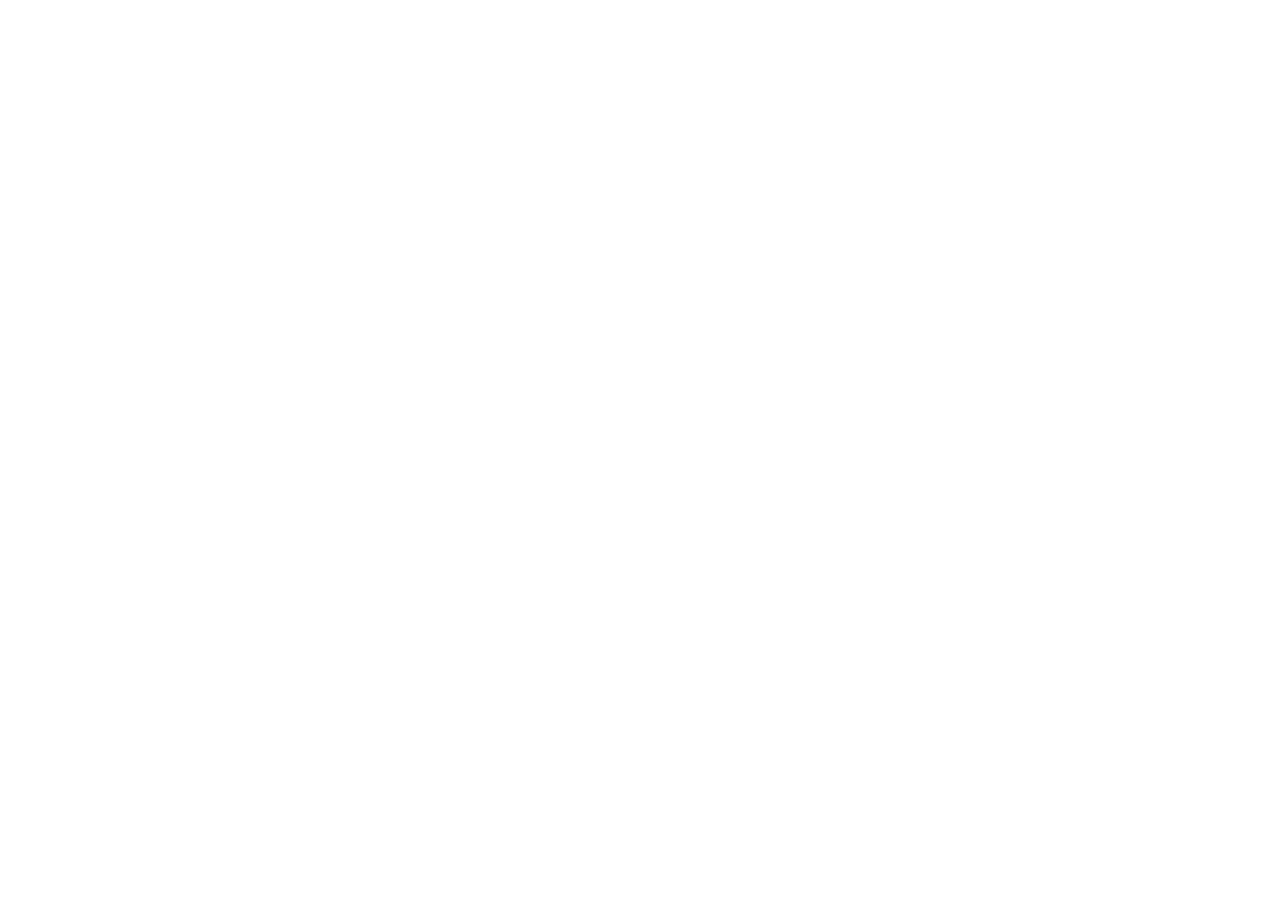
==== index.html @ a34baa8b "this is new project" ====
<!DOCTYPE html>
<html lang="en">
<head>
    <meta charset="UTF-8">
    <meta name="viewport" content="width=device-width, initial-scale=1.0">
    <title>Practice today</title>
    
    <link rel="stylesheet" href="https://cdnjs.cloudflare.com/ajax/libs/font-awesome/6.5.1/css/all.min.css" integrity="sha512-DTOQO9RWCH3ppGqcWaEA1BIZOC6xxalwEsw9c2QQeAIftl+Vegovlnee1c9QX4TctnWMn13TZye+giMm8e2LwA==" crossorigin="anonymous" referrerpolicy="no-referrer" />

    <link rel="stylesheet" href="style.css">

    
</head>
<body>
    
</body>
</html>
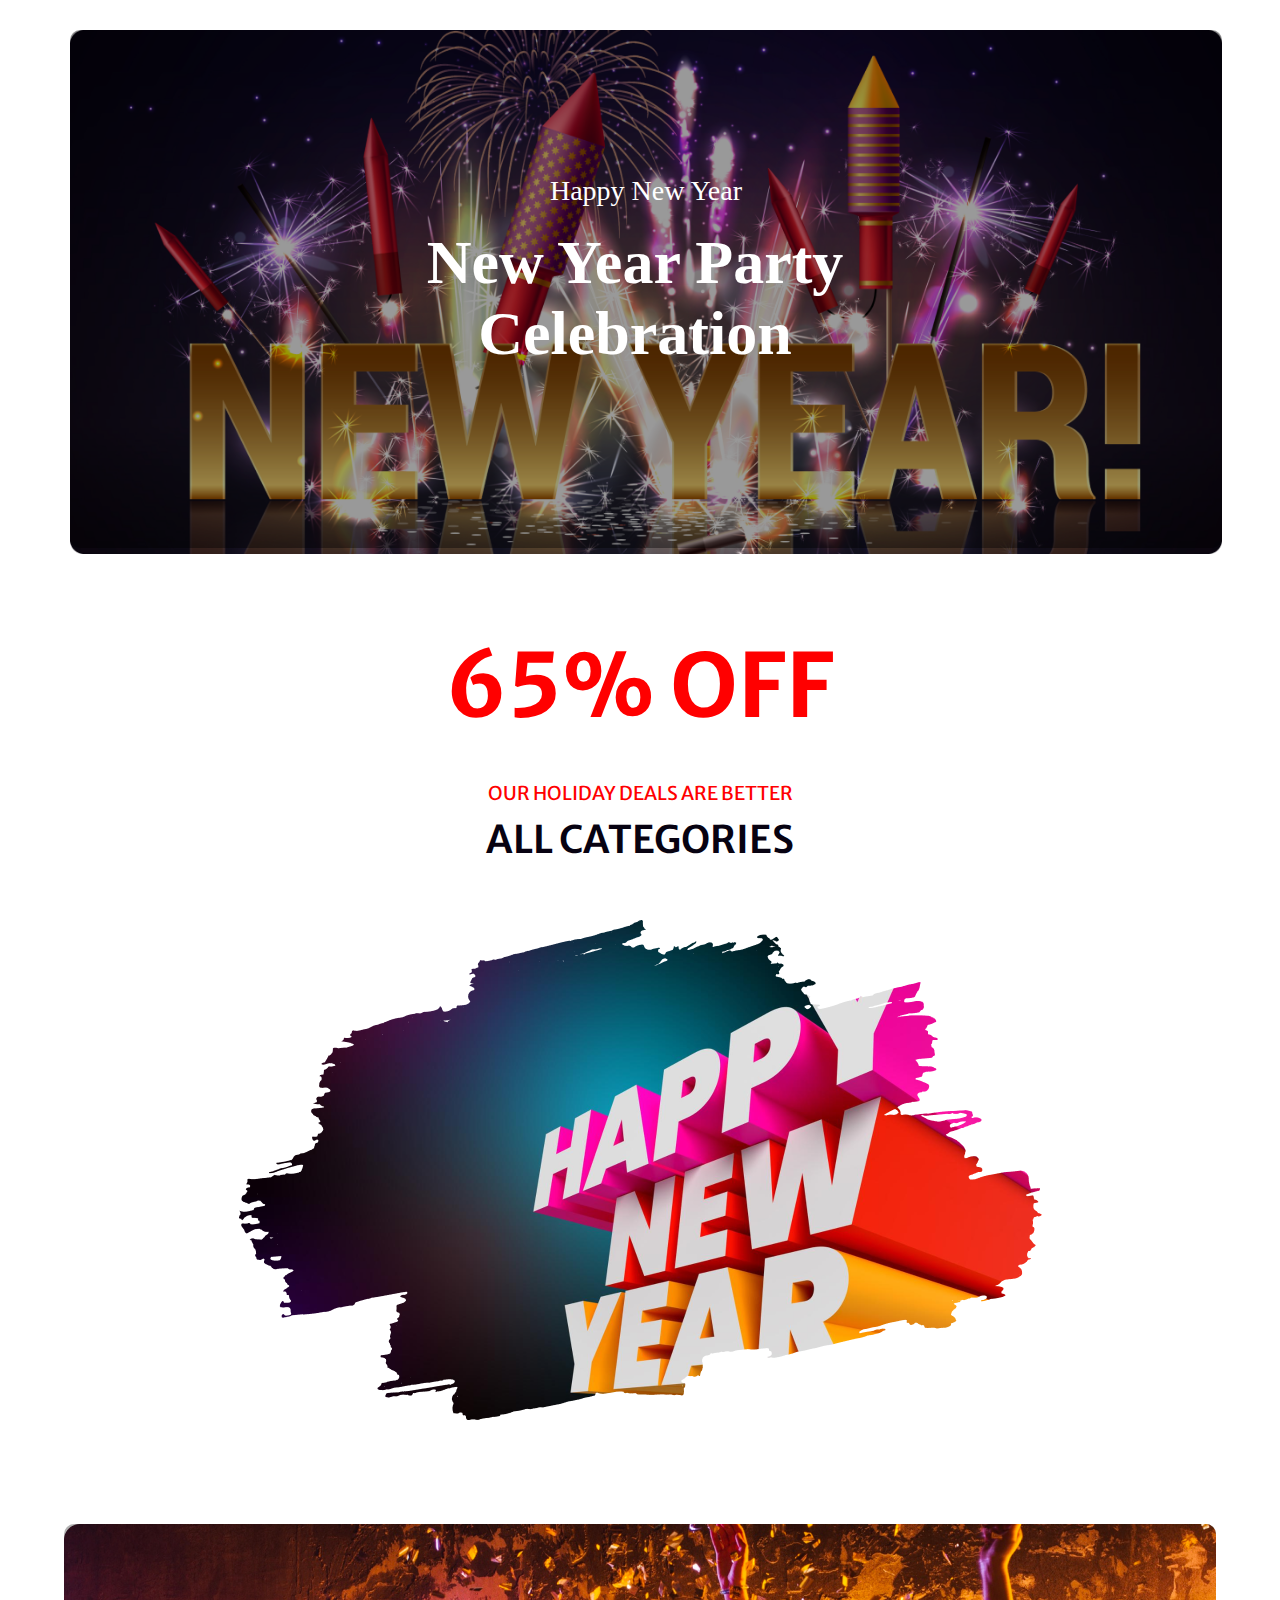
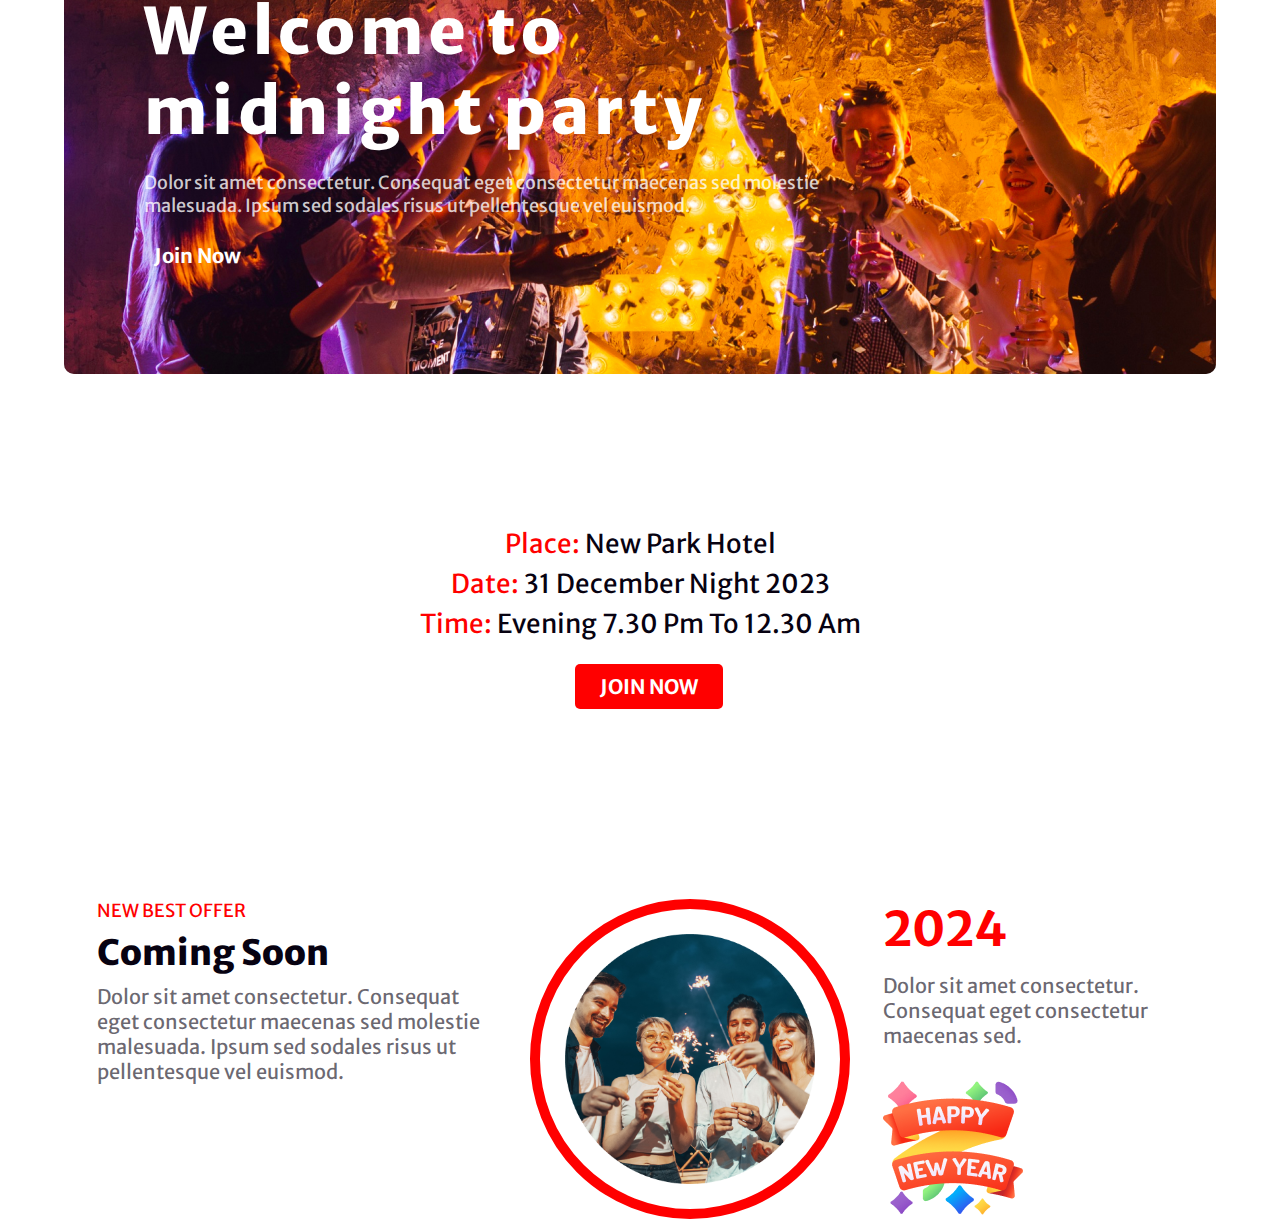
==== commit 129b848d: "long time use" ====
--- a/index.html
+++ b/index.html
@@ -4,14 +4,75 @@
     <meta charset="UTF-8">
     <meta name="viewport" content="width=device-width, initial-scale=1.0">
     <title>Practice today</title>
-    
+
     <link rel="stylesheet" href="https://cdnjs.cloudflare.com/ajax/libs/font-awesome/6.5.1/css/all.min.css" integrity="sha512-DTOQO9RWCH3ppGqcWaEA1BIZOC6xxalwEsw9c2QQeAIftl+Vegovlnee1c9QX4TctnWMn13TZye+giMm8e2LwA==" crossorigin="anonymous" referrerpolicy="no-referrer" />
+
+
+    <link rel="preconnect" href="https://fonts.googleapis.com">
+<link rel="preconnect" href="https://fonts.gstatic.com" crossorigin>
+<link href="https://fonts.googleapis.com/css2?family=Merriweather+Sans:wght@300;400;500;600;700;800&display=swap" rel="stylesheet">
 
     <link rel="stylesheet" href="style.css">
 
     
 </head>
 <body>
-    
+    <header>
+        <div class="hero-area">
+            <div class="bg"></div>
+            <h4 class="new-happy">Happy New Year</h4>
+            <h2 class="happy-birth">New Year Party Celebration</h2>
+        </div>
+    </header>
+
+    <main>
+        <section class="parcenteg-detals">
+            <h2 class="parcenteg">65% OFF</h2>
+            <p class="holi">OUR HOLIDAY DEALS ARE BETTER</p>
+            <h3 class="cata">ALL CATEGORIES</h3>
+            <img src="./resources/New Year Photo.png" alt="">
+        </section>
+        <section class="welcome-play">
+            <div class="bgs"></div>
+            <div class="all-play">
+                <h3 class="welcome-to">Welcome to midnight party</h3>
+            <p class="dolor-site">Dolor sit amet consectetur. Consequat eget consectetur maecenas sed molestie malesuada. Ipsum sed sodales risus ut pellentesque vel euismod. </p>
+            <button class="join-button">Join Now</button>
+            </div>
+            
+        </section>
+        <section class="designs-main">
+            <div class="my-detals"> 
+                <h3 class="details"><span>Place:</span> New Park Hotel <br>
+                <span>Date:</span> 31 December Night 2023 <br>
+                 <span>Time:</span> Evening 7.30 pm to 12.30 am</h3>
+                <button class="design-button">Join Now</button>
+                </div>
+        </section>
+        <section class="celebraty">
+            <div class="new-celebraty">
+                <h5 class="new-best">NEW BEST OFFER</h5>
+                <h3 class="coming">Coming Soon</h3>
+                <p class="sit">Dolor sit amet consectetur. Consequat eget consectetur maecenas sed molestie malesuada. Ipsum sed sodales risus ut pellentesque vel euismod. </p>
+            </div>
+            <div class="outline">
+                <img class="Ellipse" src="./resources/Ellipse 1.png">
+            </div>
+            <div >
+                <h3 class="twenty">2024</h3>
+                <p class="amet">Dolor sit amet consectetur. Consequat eget consectetur maecenas sed.</p>
+                <img class="group96" src="./resources/Group 96.png" >
+            </div>
+        </section>
+
+    </main>
+
+
+    <footer>
+
+
+
+
+    </footer>
 </body>
 </html>--- a/style.css
+++ b/style.css
@@ -0,0 +1,224 @@
+*{
+    margin: 0;
+    padding: 0;
+    box-sizing: border-box;
+    font-family: 'Merriweather Sans', sans-serif;
+}
+header{
+    /* width: 90%; */
+}
+
+.hero-area{
+    background-image: url('./resources/Banner\ Image.png');
+    background-size: contain;
+    background-repeat: no-repeat;
+    padding: 200px 30px;
+    margin: 30px 70px 40px 70px;
+    width: 90%;
+    height: 700px;
+    z-index: 9;
+    position: relative;
+}
+.new-happy{
+    /* text-align: center;
+    color: #fff; */
+color: #FFF;
+text-align: center;
+font-size: 28px;
+font-family: Merriweather;
+font-weight: 400;
+margin-top: -55px;
+}
+.happy-birth{
+color: #FFF;
+text-align: center;
+font-size: 62px;
+font-weight: 900;
+font-family: Merriweather;
+width: 450px;
+margin: 20px 310px 150px 310px;
+
+}
+.bg{
+    position: absolute;
+    background-color: #000;
+    width: 100%;
+    height: 518px;
+    /* padding: 200px 30px;
+    margin: 30px 70px 100px 70px; */
+    border-radius: 10px;
+    top: 0;
+    left: 0;
+    z-index:-1 ;
+    opacity: 0.4;
+}
+.parcenteg-detals{
+    text-align: center;
+    margin-top: -140px;
+}
+.parcenteg{
+color: #F00;
+text-align: center;
+font-size: 88px;
+font-weight: 700;
+}
+.holi{
+color: #F00;
+text-align: center;
+font-size: 19px;
+font-weight: 400;
+padding-top: 40px;
+line-height: normal;
+}
+.cata{
+color: #070211;
+text-align: center;
+font-size: 38px;
+font-weight: 600;
+line-height: 70px;
+margin-bottom: 45px;
+}
+main{
+    width: 90%;
+    margin: 0 auto;
+}
+.welcome-play{
+    background-image: url('./resources/Vectorrr.png');
+    height: 450px;
+    margin-top: 100px;
+    border: none;
+    outline: none;
+    display: flex;
+    align-items: center;
+    position: relative;
+    margin-bottom: 150px;
+    border-radius: 10px;
+
+}
+.dolor-site{
+color: rgba(255, 255, 255, 0.80);
+font-size: 18px;
+font-weight: 400;
+padding: 10px 80px 30px 80px;
+width: 900px;
+} 
+.welcome-to{
+    color: #FFF;
+    font-size: 64px;
+    font-weight: 800;
+    letter-spacing: 5.04px;
+    width: 750px;
+    padding: 10px 80px;
+    margin-top: -50px;
+}
+.bgs{
+    position: absolute;
+    background-color: #000;
+    width: 100%;
+    height: 450px;
+    border-radius: 10px;
+    top: 0;
+    left: 0;
+    z-index:-1 ;
+    opacity: 0.3;
+}
+.join-button{
+    margin: -10px 90px;
+    background: transparent;
+    color: #FFF;
+    text-align: center;
+    font-size: 20px;
+    font-weight: 700;
+    border: none;
+    outline: none;
+    cursor: pointer;
+}
+.designs-main{
+ display: flex;
+ justify-content: center;
+
+}
+span{
+color: #F00;
+text-align: center;
+font-size: 26px;
+font-weight: 400;
+text-transform: capitalize;
+}
+.details{
+color: #070211;
+font-size: 26px;
+font-weight: 400;
+line-height: 40px;
+text-transform: capitalize;
+}
+.my-detals{
+    width: 450px;
+    /* height: 200px; */
+    text-align: center;
+}
+.design-button{
+margin-top: 20px;
+margin-bottom: 190px;
+color: #FFF;
+text-align: center;
+font-size: 20px;
+font-weight: 700;
+text-transform: uppercase;
+background-color: #F00;
+padding: 10px 25px;
+border: none;
+outline: none;
+border-radius: 5px;
+cursor: pointer;
+margin-left: 18px;
+}
+.celebraty{
+    display: flex;
+    justify-content: space-evenly;
+}
+.new-best{
+color: #F00;
+font-size: 18px;
+font-weight: 400;
+margin-bottom: 9px;
+}
+.coming{
+color: #070211;
+font-size: 35px;
+font-weight: 800;
+text-transform: capitalize;
+margin-bottom: 9px;
+}
+.sit{
+color: rgba(7, 2, 17, 0.60);
+font-size: 20px;
+font-weight: 400;
+width: 400px;
+}
+.outline{
+    width: 320px;
+    height: 320px;
+    border: 10px solid #F00;
+    padding: 25px;
+    border-radius: 100%;
+    
+}
+.Ellipse{
+    width: 250px;
+    text-align: center;
+    
+}
+.twenty{
+color: #F00;
+font-size: 48px;
+font-weight: 700;
+margin-bottom: 14px;
+}
+.amet{
+color: rgba(7, 2, 17, 0.60);
+font-size: 20px;
+font-weight: 400;
+width: 300px;
+margin-bottom: 30px;
+}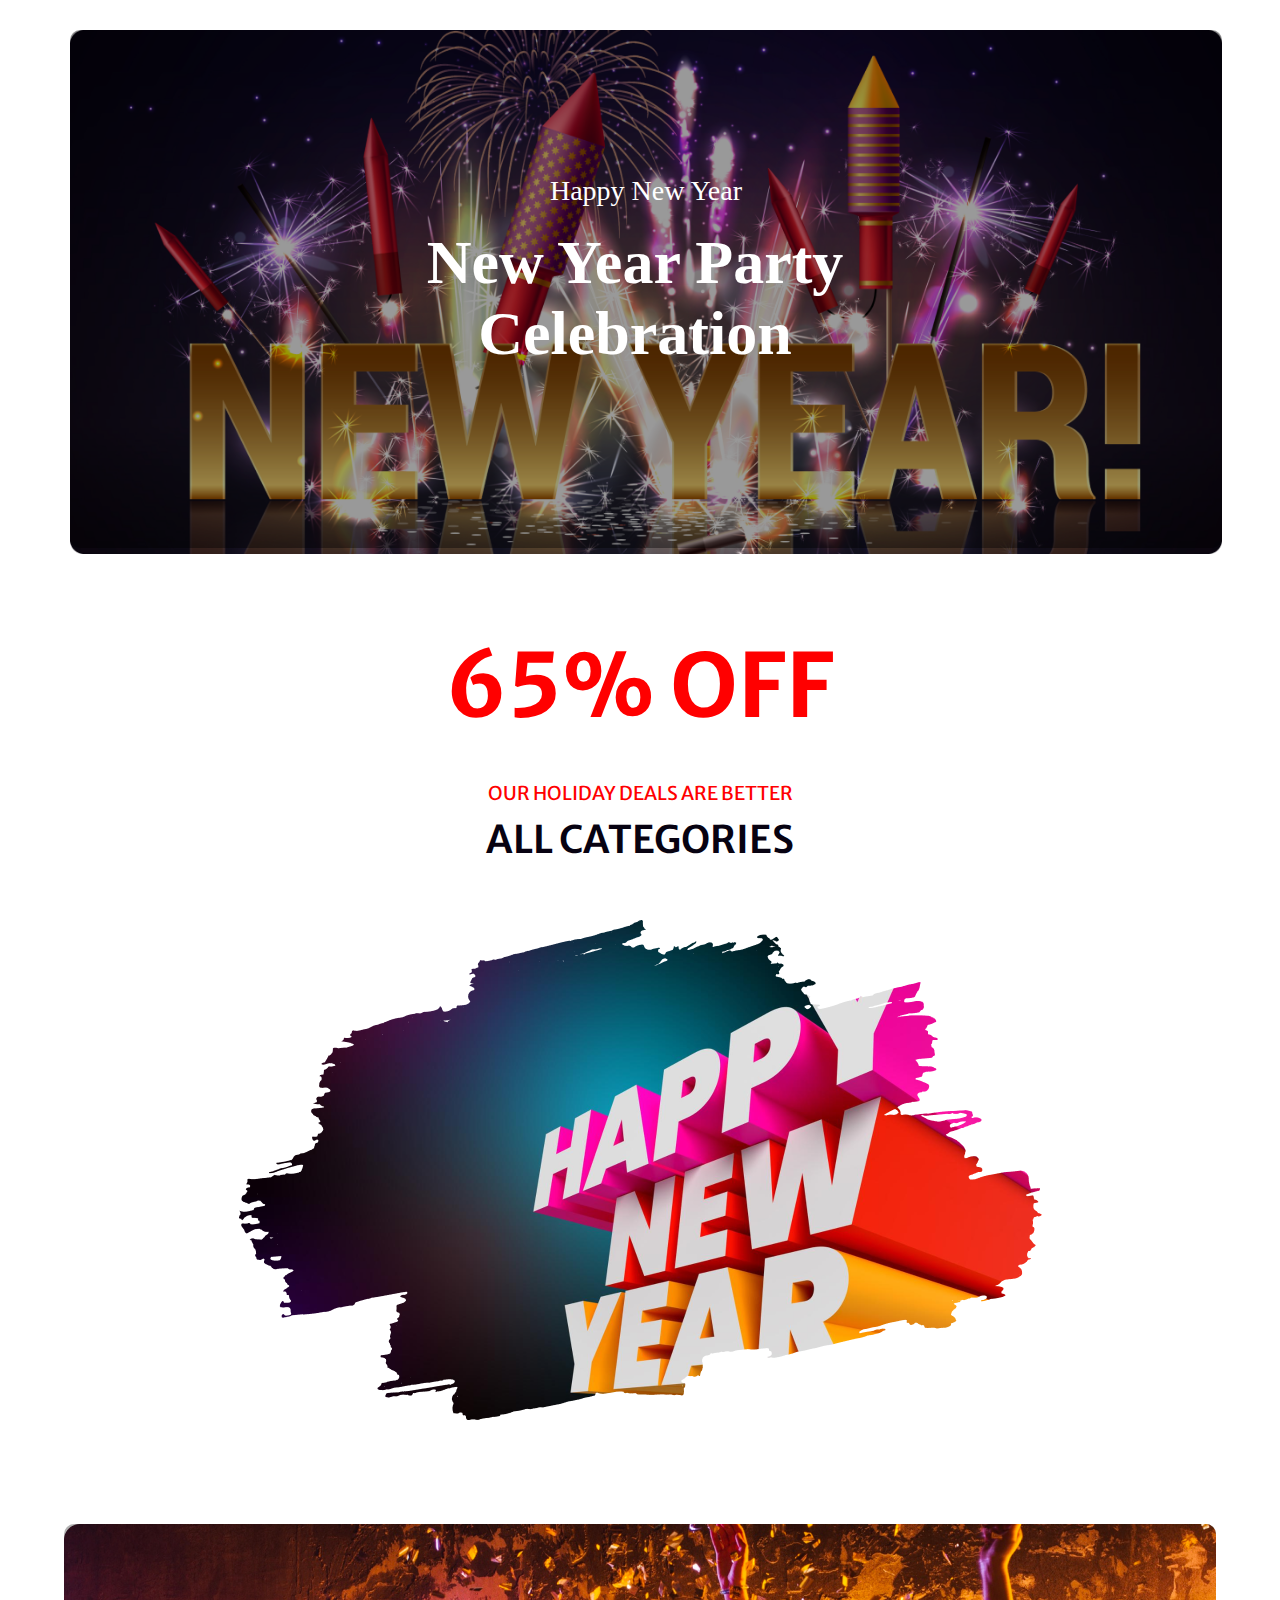
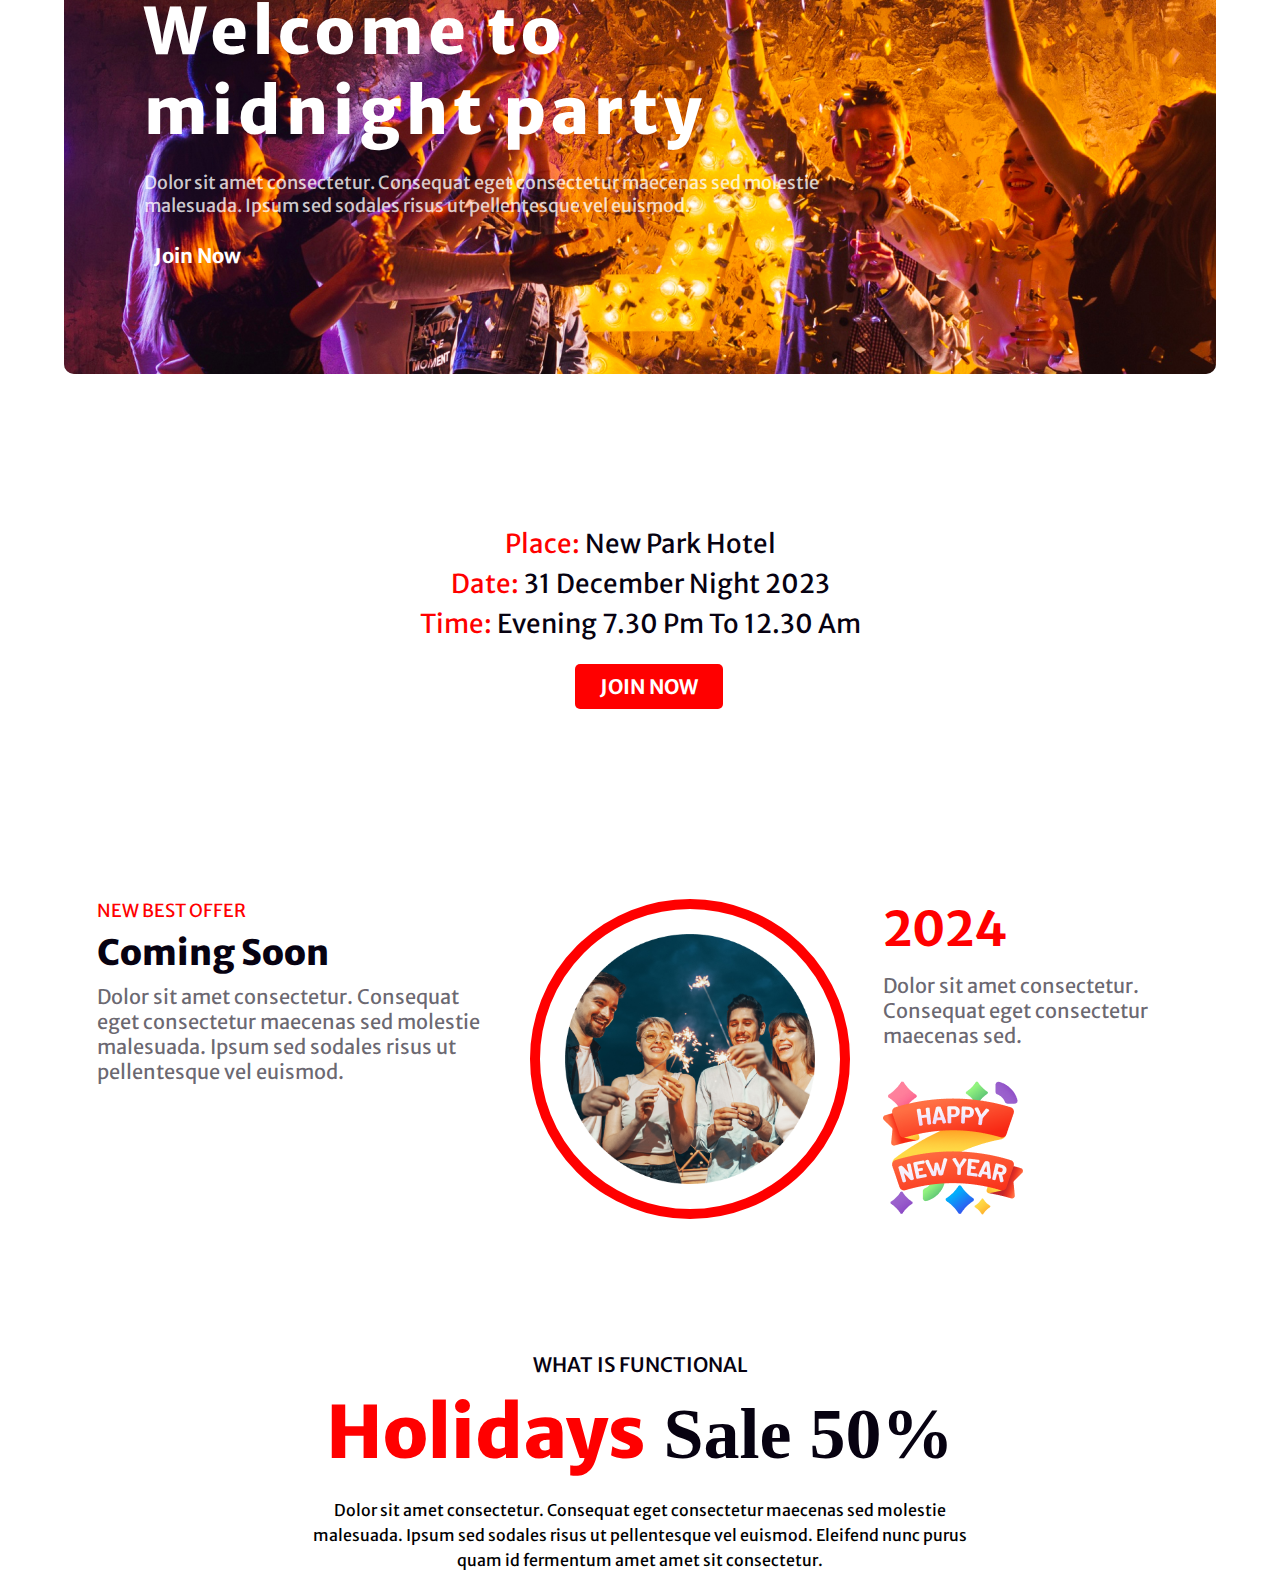
==== commit 46de5f06: "new file create" ====
--- a/index.html
+++ b/index.html
@@ -64,6 +64,14 @@
                 <img class="group96" src="./resources/Group 96.png" >
             </div>
         </section>
+        <section>
+            <div class="holidays-sale">
+                <h4 class="whts-functional">WHAT IS FUNCTIONAL</h4>
+                <h2 class="holiday"> <span class="spans">Holidays</span>  Sale 50%</h2>
+                <p class="detail">Dolor sit amet consectetur. Consequat eget consectetur maecenas sed 
+                    molestie malesuada. Ipsum sed sodales risus ut pellentesque vel euismod. Eleifend nunc purus quam id fermentum amet amet sit consectetur.</p>
+            </div>
+        </section>
 
     </main>
 
--- a/style.css
+++ b/style.css
@@ -176,6 +176,7 @@
 .celebraty{
     display: flex;
     justify-content: space-evenly;
+    margin-bottom: 130px;
 }
 .new-best{
 color: #F00;
@@ -221,4 +222,35 @@
 font-weight: 400;
 width: 300px;
 margin-bottom: 30px;
+}
+.holidays-sale{
+    text-align: center;
+}
+.whts-functional{
+color: #070211;
+font-size: 20px;
+font-weight: 500;
+margin-bottom: 10px;
+}
+.holiday{
+color: #070211;
+font-family: Merriweather;
+font-size: 72px;
+font-style: normal;
+font-weight: 900;
+line-height: normal;
+}
+.spans{
+ color: #F00;
+text-align: center;
+font-size: 72px;
+font-weight: 900;
+}
+.detail{
+    width: 700px;
+    text-align:center;
+    margin: 0 auto;
+    line-height: 25px;
+    margin-top: 20px;
+    /* padding-left: 200px; */
 }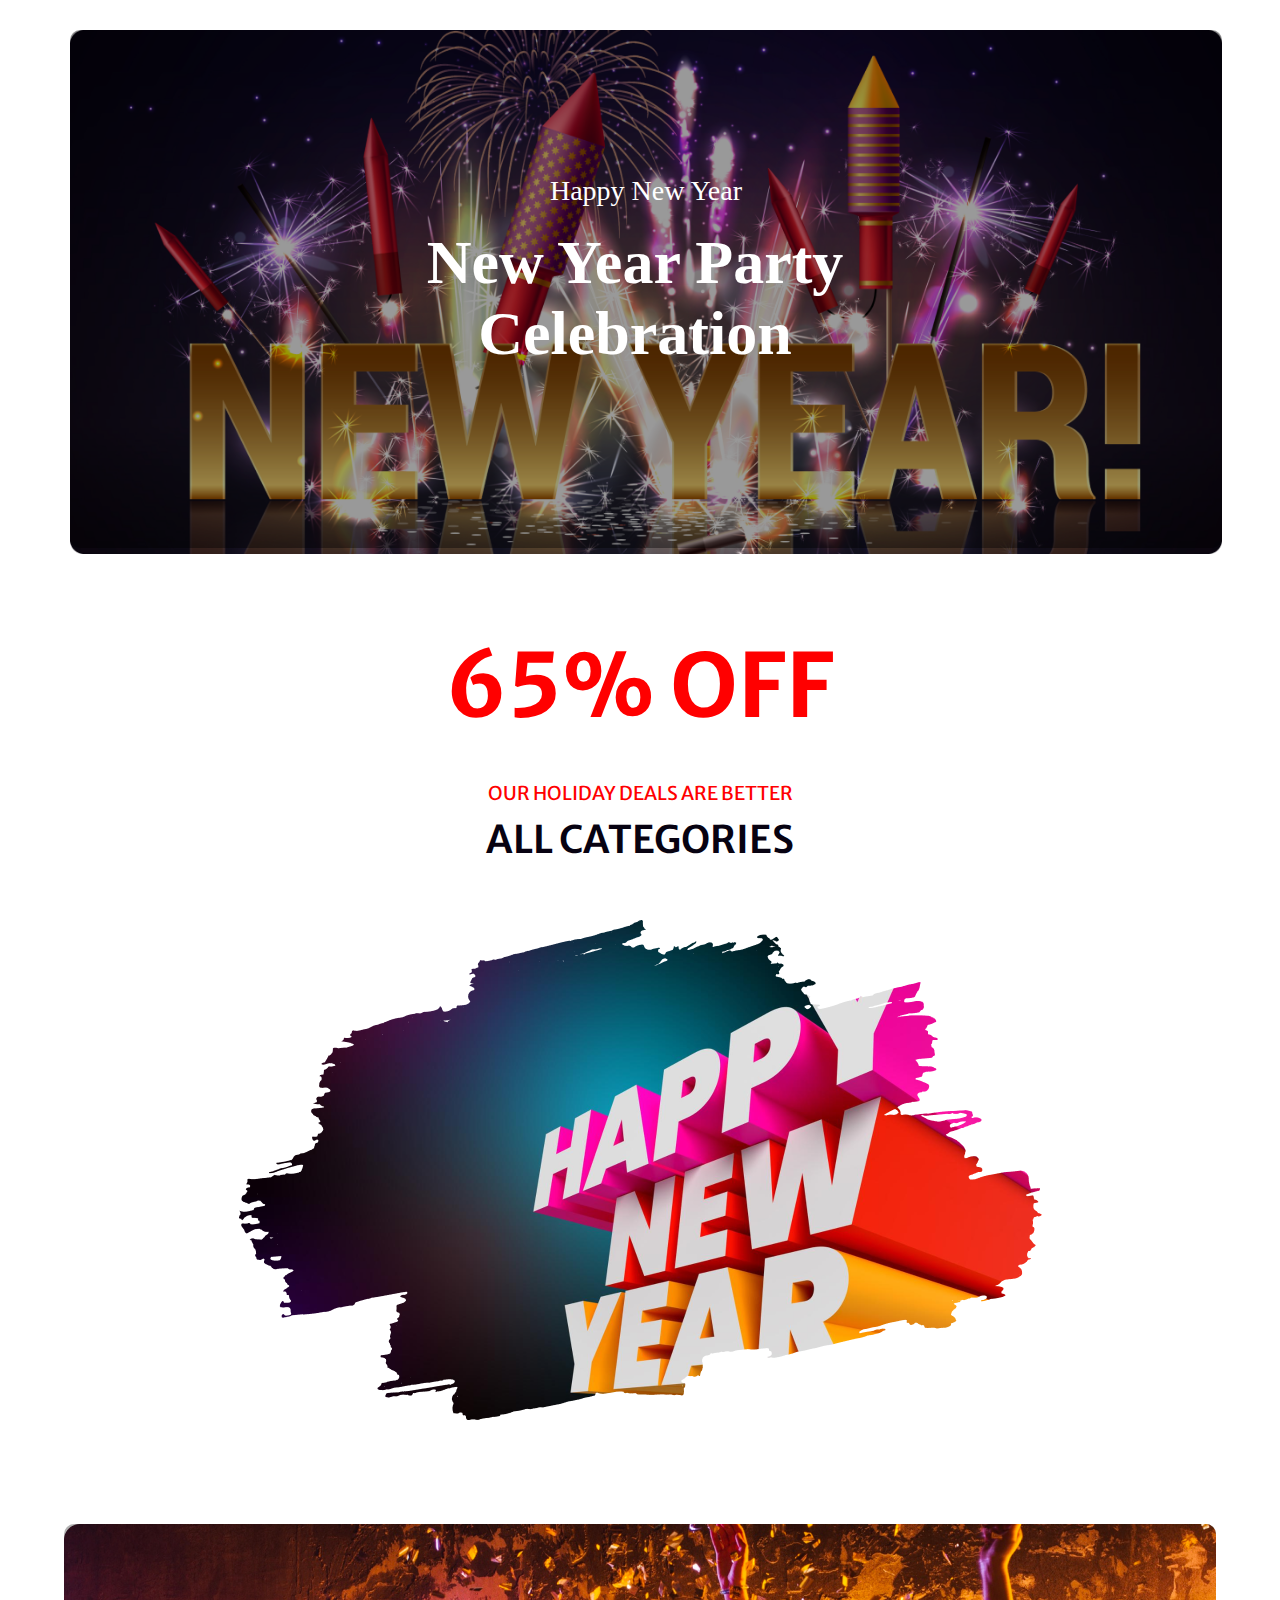
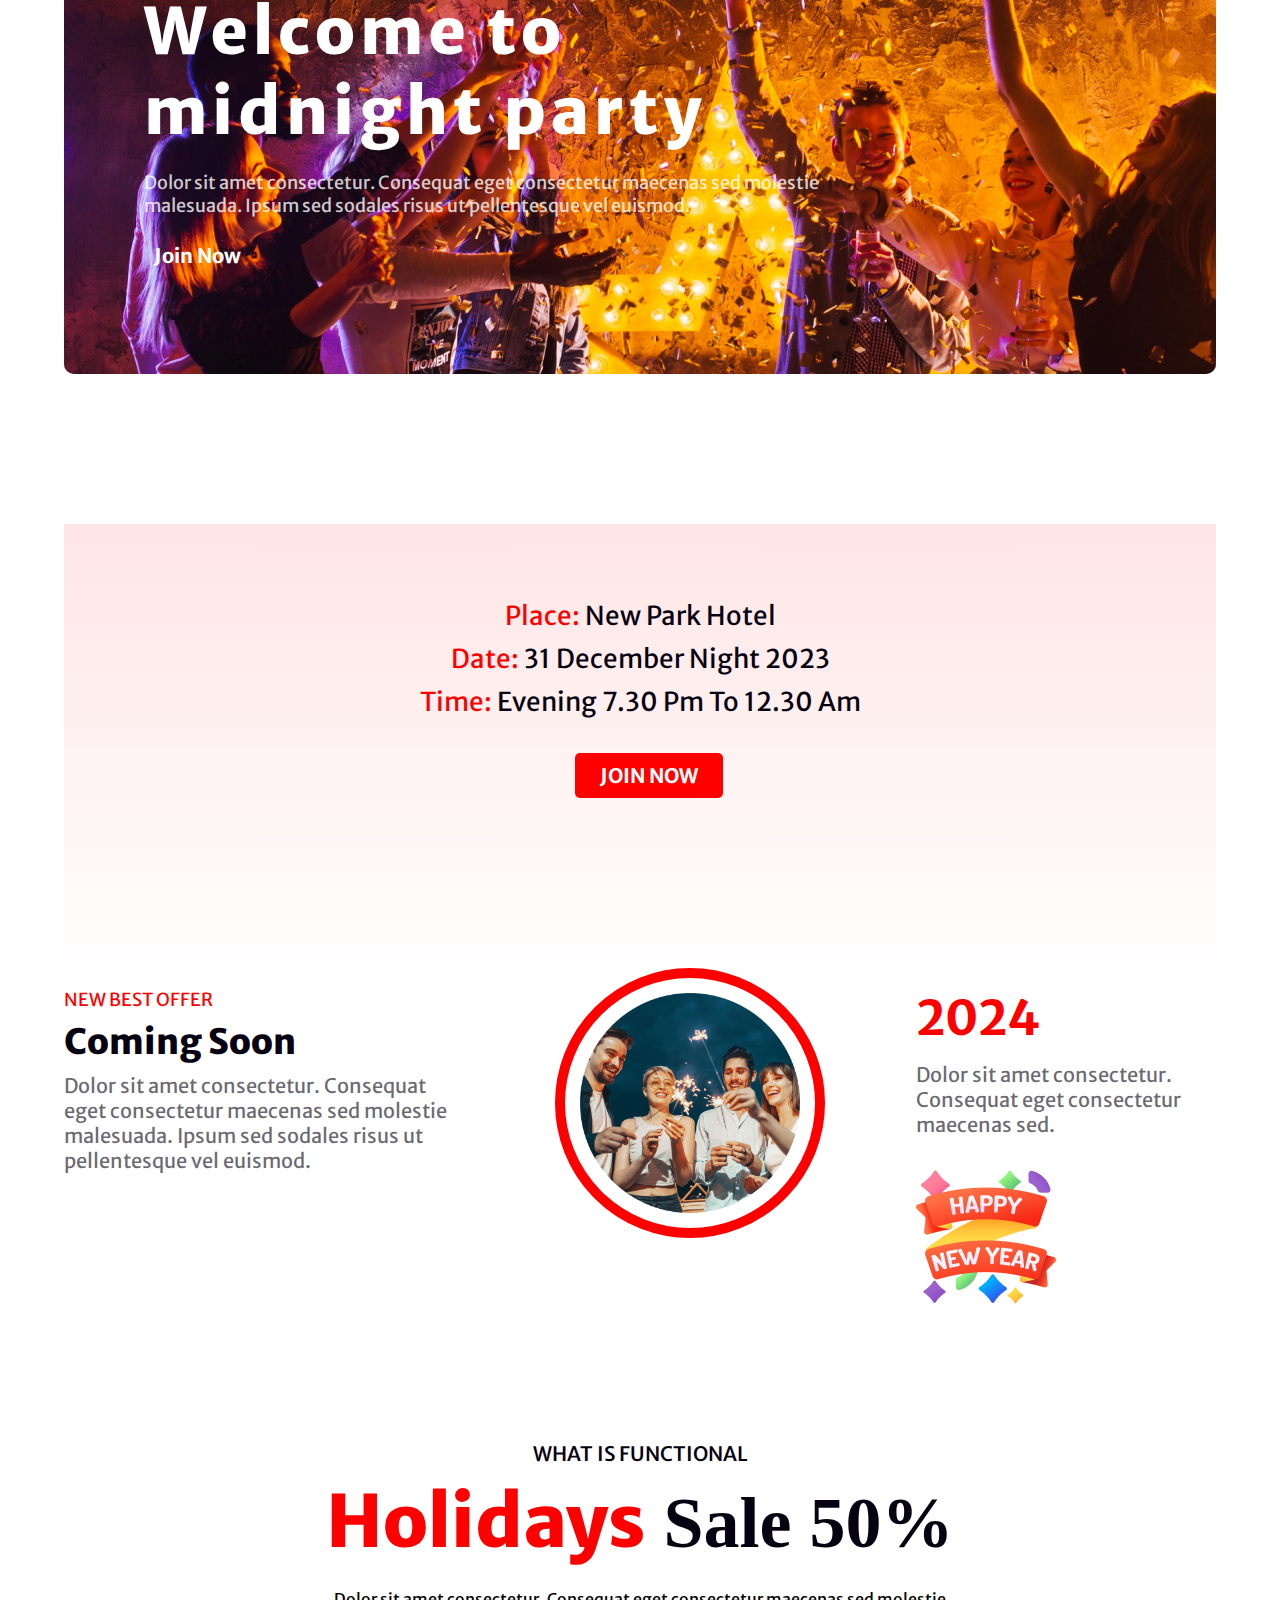
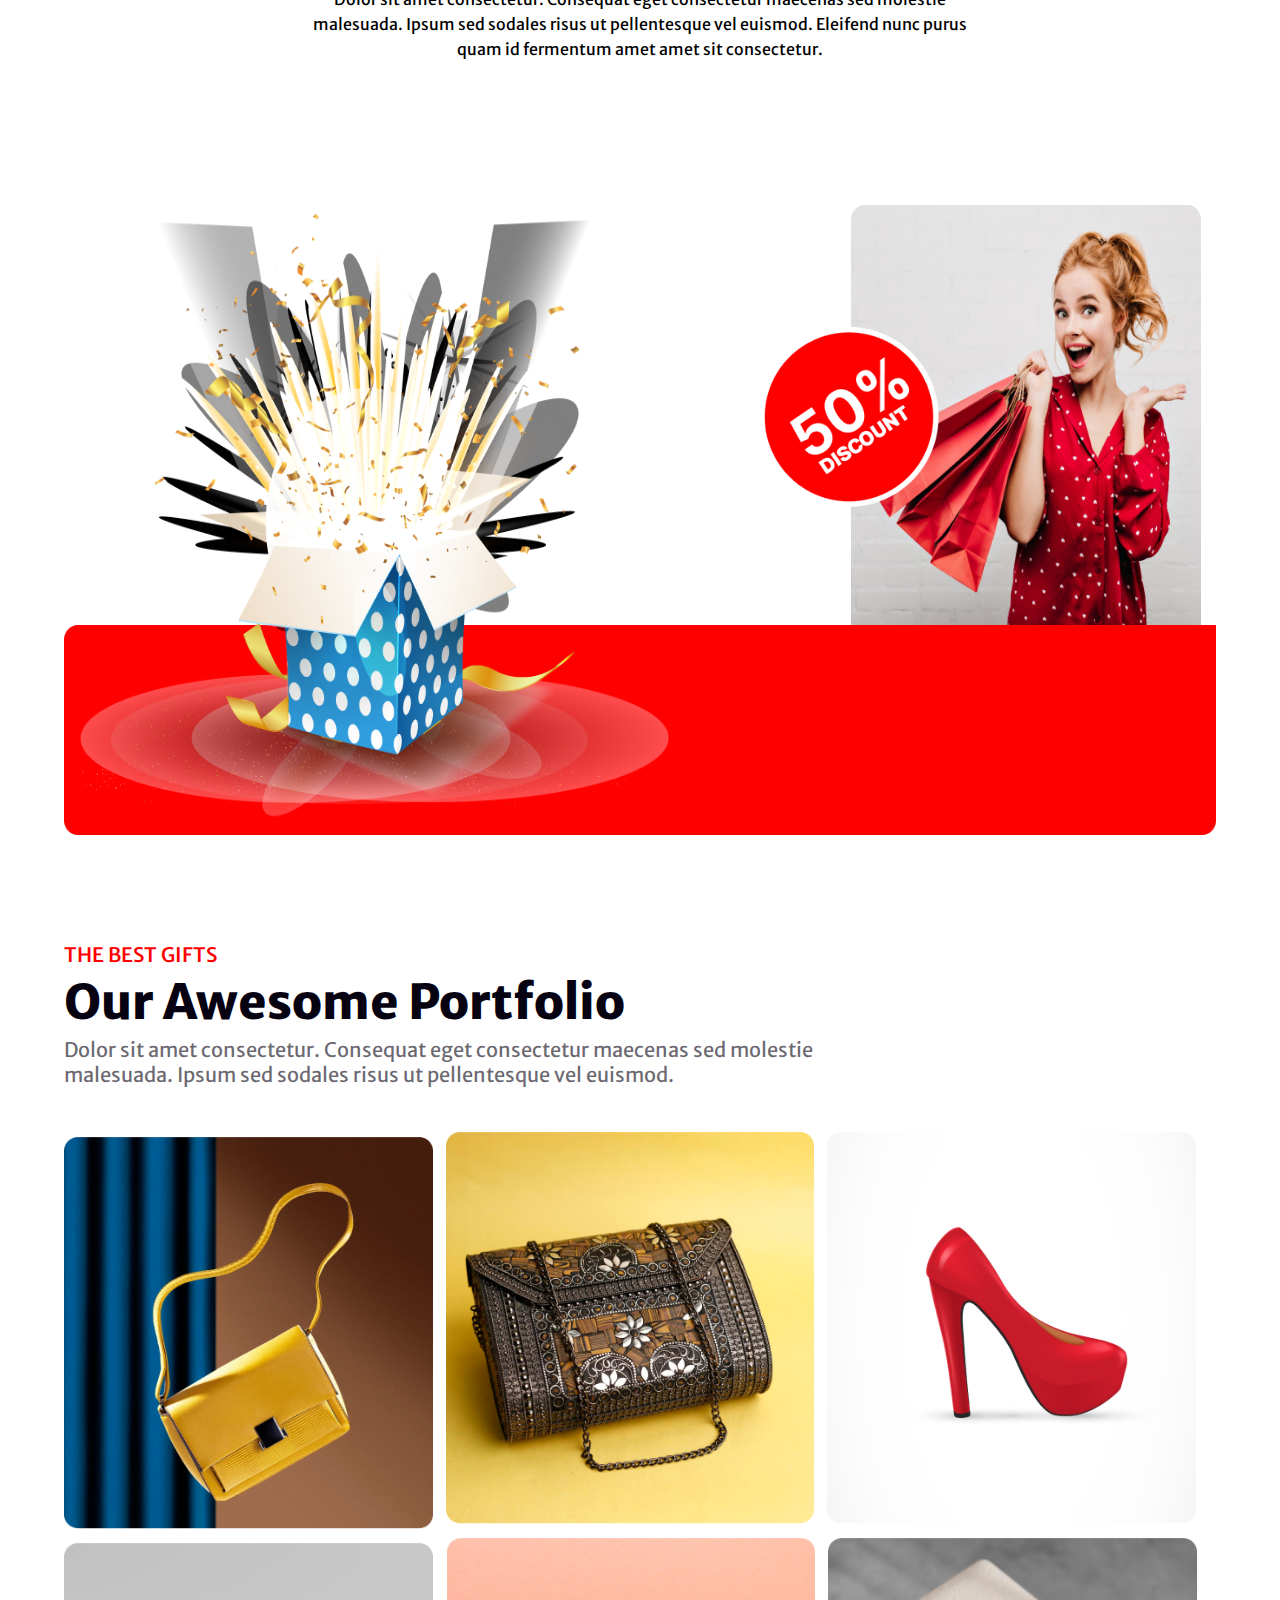
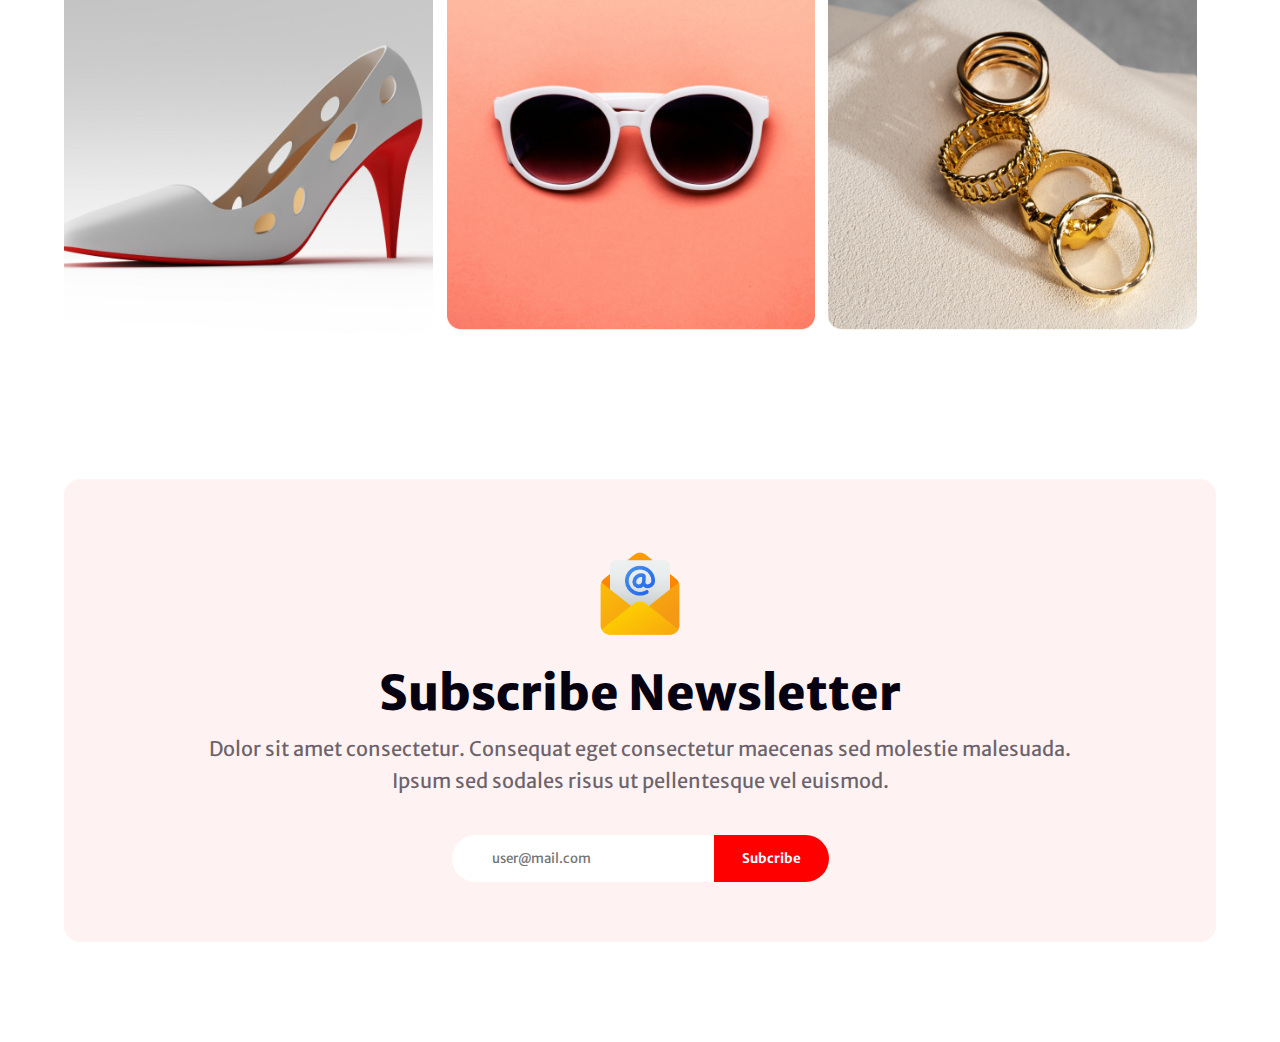
==== commit 28335ade: "complete main section" ====
--- a/index.html
+++ b/index.html
@@ -72,7 +72,42 @@
                     molestie malesuada. Ipsum sed sodales risus ut pellentesque vel euismod. Eleifend nunc purus quam id fermentum amet amet sit consectetur.</p>
             </div>
         </section>
-
+        <section class="parcentag">
+            <div class="discounts">
+                <img class="group7" src="./resources/Group 75.png" alt="">
+                <img class="red-line" src="./resources/Rectangle 2.png" alt="">
+            </div>
+            <div class="discount">
+                <img class="rectangle1" src="./resources/Rectangle 1.png" alt="">
+                <div><img class="group44" src="./resources/Group 44.png" alt=""></div>
+            </div>
+        </section>
+         <section>
+            <div class="main-shop">
+                <h6 class="the-best">THE BEST GIFTS</h6>
+                <h4 class="our-awesome">Our Awesome Portfolio</h4>
+                <p class="sits" >Dolor sit amet consectetur. Consequat eget consectetur maecenas sed molestie malesuada. Ipsum sed sodales risus ut pellentesque vel euismod. </p>
+            </div>
+            <div class="shop-image">
+                <img style="width:32%; height: 380;margin-right: 5px;" src="./resources/Rectangle 3.png" alt="">
+                <img style="width: 32%; height: 380;margin: 5px;" src="./resources/Rectangle 4.png" alt="">
+                <img style="width: 32%; height: 380;margin: 5px;" src="./resources/Rectangle 5.png" alt="">
+            </div>
+            <div class="shop-images">
+                <img style="width:32%; height: 380; margin-right: 6px;" src="./resources/Rectangle 6.png" alt="">
+                <img style="width: 32%; height: 380;margin: 5px;" src="./resources/Rectangle 7.png" alt="">
+                <img style="width: 32%; height: 380;margin: 5px;" src="./resources/Rectangle 8.png" alt="">
+            </div>
+        </section>
+        <section class="gmail-detals">
+            <img class="gmail" src="./resources/Group 61.png">
+            <h3 class="subcribe">Subscribe Newsletter</h3>
+            <p class="not-lorem">Dolor sit amet consectetur. Consequat eget consectetur maecenas sed molestie malesuada. Ipsum sed sodales risus ut pellentesque vel euismod. </p>
+            <div class="input-detals">
+            <input type="email" placeholder="user@mail.com" ><button class="sub-button" >Subcribe</button>
+            
+            </div>
+        </section>
     </main>
 
 
--- a/style.css
+++ b/style.css
@@ -20,8 +20,6 @@
     position: relative;
 }
 .new-happy{
-    /* text-align: center;
-    color: #fff; */
 color: #FFF;
 text-align: center;
 font-size: 28px;
@@ -37,7 +35,6 @@
 font-family: Merriweather;
 width: 450px;
 margin: 20px 310px 150px 310px;
-
 }
 .bg{
     position: absolute;
@@ -136,6 +133,8 @@
 .designs-main{
  display: flex;
  justify-content: center;
+ background: linear-gradient(180deg, rgba(255, 0, 0, 0.10) 0%, rgba(255, 0, 0, 0.00) 100%);
+ 
 
 }
 span{
@@ -149,8 +148,9 @@
 color: #070211;
 font-size: 26px;
 font-weight: 400;
-line-height: 40px;
+line-height: 43px;
 text-transform: capitalize;
+padding-top: 70px;
 }
 .my-detals{
     width: 450px;
@@ -158,7 +158,7 @@
     text-align: center;
 }
 .design-button{
-margin-top: 20px;
+margin-top: 30px;
 margin-bottom: 190px;
 color: #FFF;
 text-align: center;
@@ -175,7 +175,7 @@
 }
 .celebraty{
     display: flex;
-    justify-content: space-evenly;
+    justify-content: space-between;
     margin-bottom: 130px;
 }
 .new-best{
@@ -198,17 +198,19 @@
 width: 400px;
 }
 .outline{
-    width: 320px;
-    height: 320px;
+    width: 270px;
+    height: 270px;
     border: 10px solid #F00;
-    padding: 25px;
+    /* padding: 20px; */
     border-radius: 100%;
-    
+    margin-top: -20px;
+    text-align: center;
+    text-align: center;
 }
 .Ellipse{
-    width: 250px;
-    text-align: center;
-    
+    width: 220px;
+    margin-top: -20px;
+    margin-top: 15px;
 }
 .twenty{
 color: #F00;
@@ -252,5 +254,134 @@
     margin: 0 auto;
     line-height: 25px;
     margin-top: 20px;
+    margin-bottom: 220px;
     /* padding-left: 200px; */
+}
+.discounts{
+    height: 500px;
+    position: relative;
+}
+.group7{
+    z-index: 1;
+    position: absolute;
+    width: 590px ;
+    height: 620px;
+    margin-top: -68px;
+    margin-left: 15px;
+    background: transparent;
+}
+.red-line{
+    width: 100%;
+    height: 210px;
+    z-index: -1;
+    position: relative;
+    margin-left: 0;
+    margin-top: 343px;
+    margin-bottom: 0;
+    margin-bottom: 60px;
+}
+.parcentag{
+    height: 600px;
+}
+.group44{
+     width: 250px;
+    height: 250px;
+    margin-top: -490px;
+    /* margin-left: 79px; */
+    position: absolute;
+    /* position: relative; */
+    /* margin-top: -947px; */
+    margin-left: 660px;
+}
+.rectangle1{
+     width: 350px;
+    height: 420px;
+    /* padding-right: 200px; */
+    position: absolute;
+    margin: -577px;
+    margin-left: 787px;
+    
+}
+.discount{
+    position: absolute;
+    padding-top: -500px;
+    margin-bottom: 200px;
+}
+.the-best{
+color: #F00;
+font-size: 20px;
+font-weight: 500;
+margin-top: 60px;
+}
+.our-awesome{
+    color: #070211;
+    font-size: 48px;
+    font-weight: 900;
+    line-height: 70px;
+}
+.sits{
+color: rgba(7, 2, 17, 0.60);
+font-size: 20px;
+font-weight: 400;
+width: 800px;
+margin-bottom: 40px;
+}
+.shop-images{
+   margin-bottom: 140px;
+   
+}
+.gmail-detals{
+    width: 100%;
+    /* height: 400px; */
+    border-radius: 16px;
+    background: rgba(255, 0, 0, 0.05);
+    text-align: center;
+    padding-top: 70px;
+    padding-bottom: 20px;
+    margin-bottom: 100px;
+}
+.gmail{
+    text-align: center;
+    width: 90px;
+    height: 90px;
+    /* padding-top: -20px; */
+    /* position: absolute; */
+    /* padding-left: 100px; */
+}
+.subcribe{
+color: #070211;
+/* text-align: center; */
+font-size: 48px;
+font-weight: 900;
+margin-top: 20px;
+}
+.not-lorem{
+    color: rgba(7, 2, 17, 0.60);
+    /* text-align: center; */
+    font-size: 20px;
+    font-weight: 400;
+    line-height: 32px;
+    padding: 0 128px;
+    margin-top: 10px;
+    margin-bottom: 28px;
+}
+input{
+    padding: 15px 40px;
+    border: none;
+    outline: none;
+    border-radius: 25px 0 0 25px;
+    
+}
+.sub-button{
+    padding: 15px 28px;
+    border: none;
+    outline: none;
+    border-radius: 0px 25px 25px 0px;
+    background-color: #FF0000;
+    color: #FFF;
+    font-weight: 700;
+    margin-bottom: 40px;
+}
+.input-detals{
+    padding-top: 10px;
 }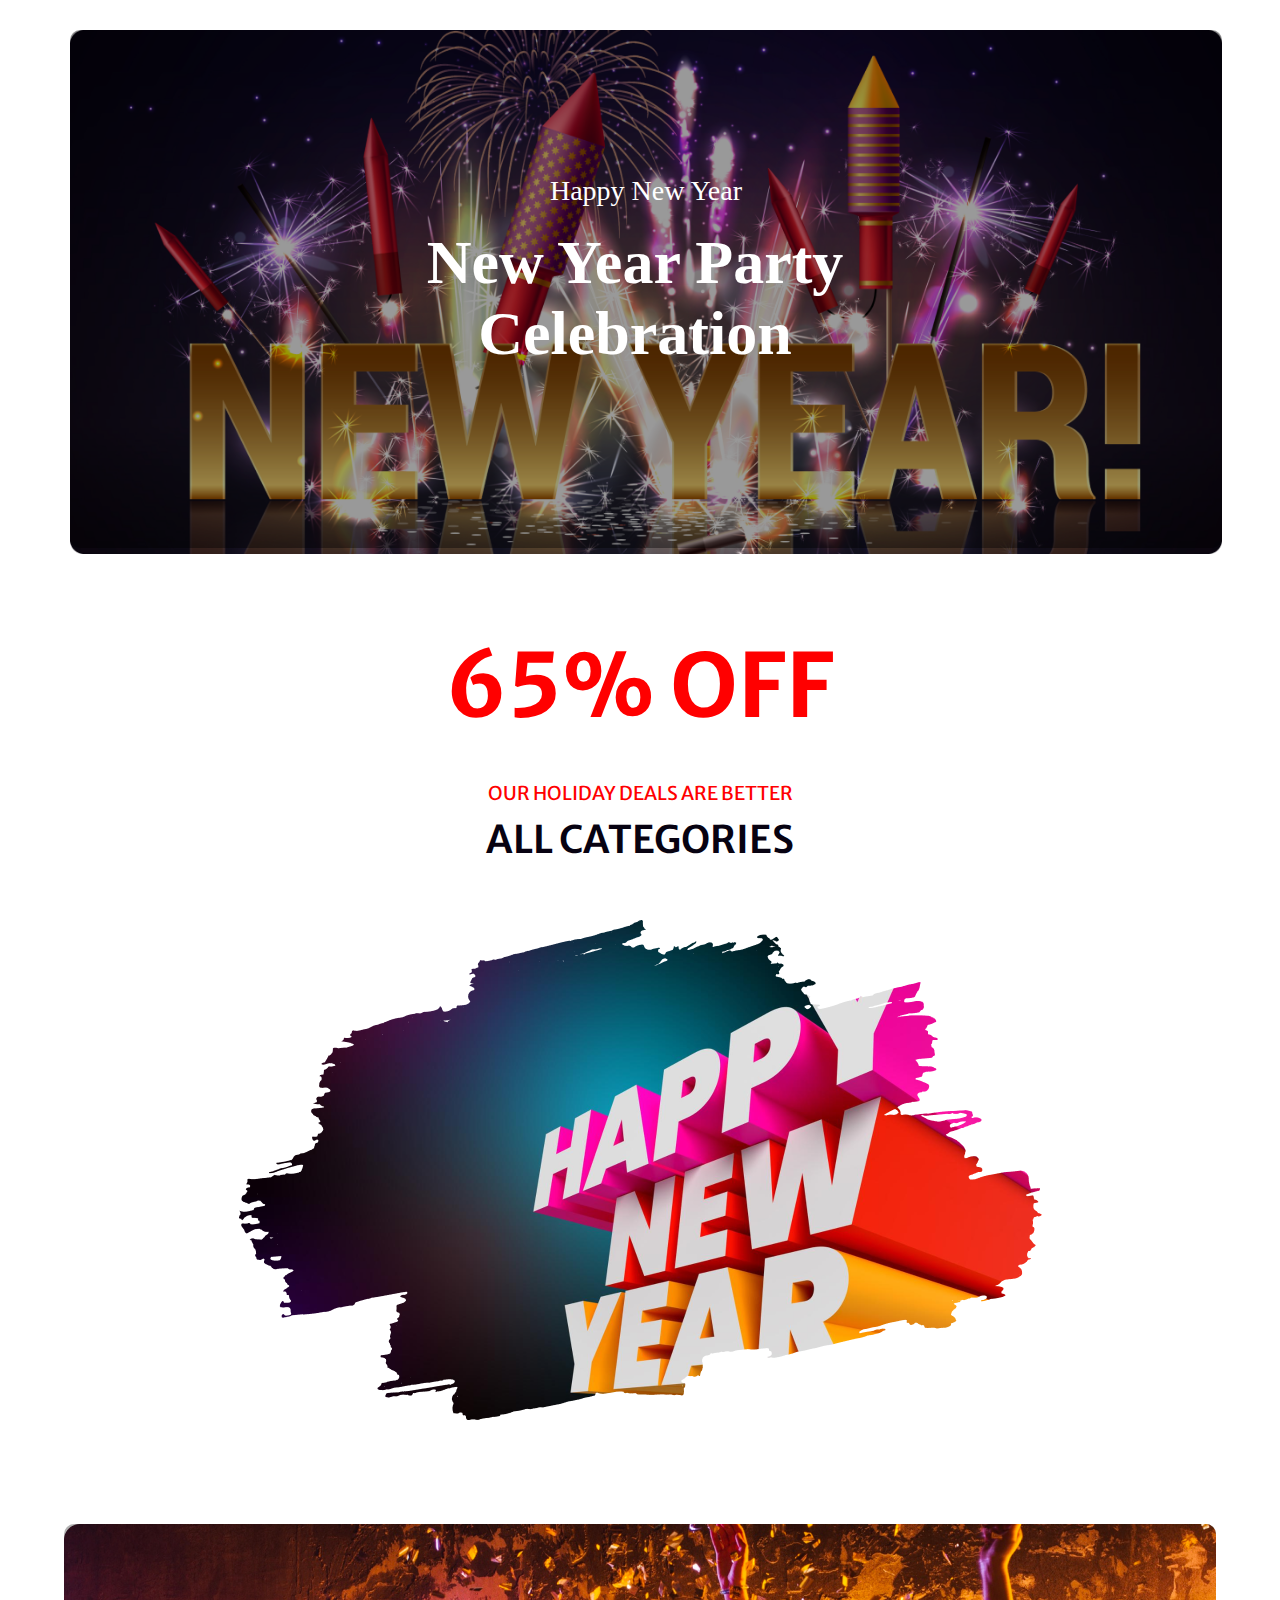
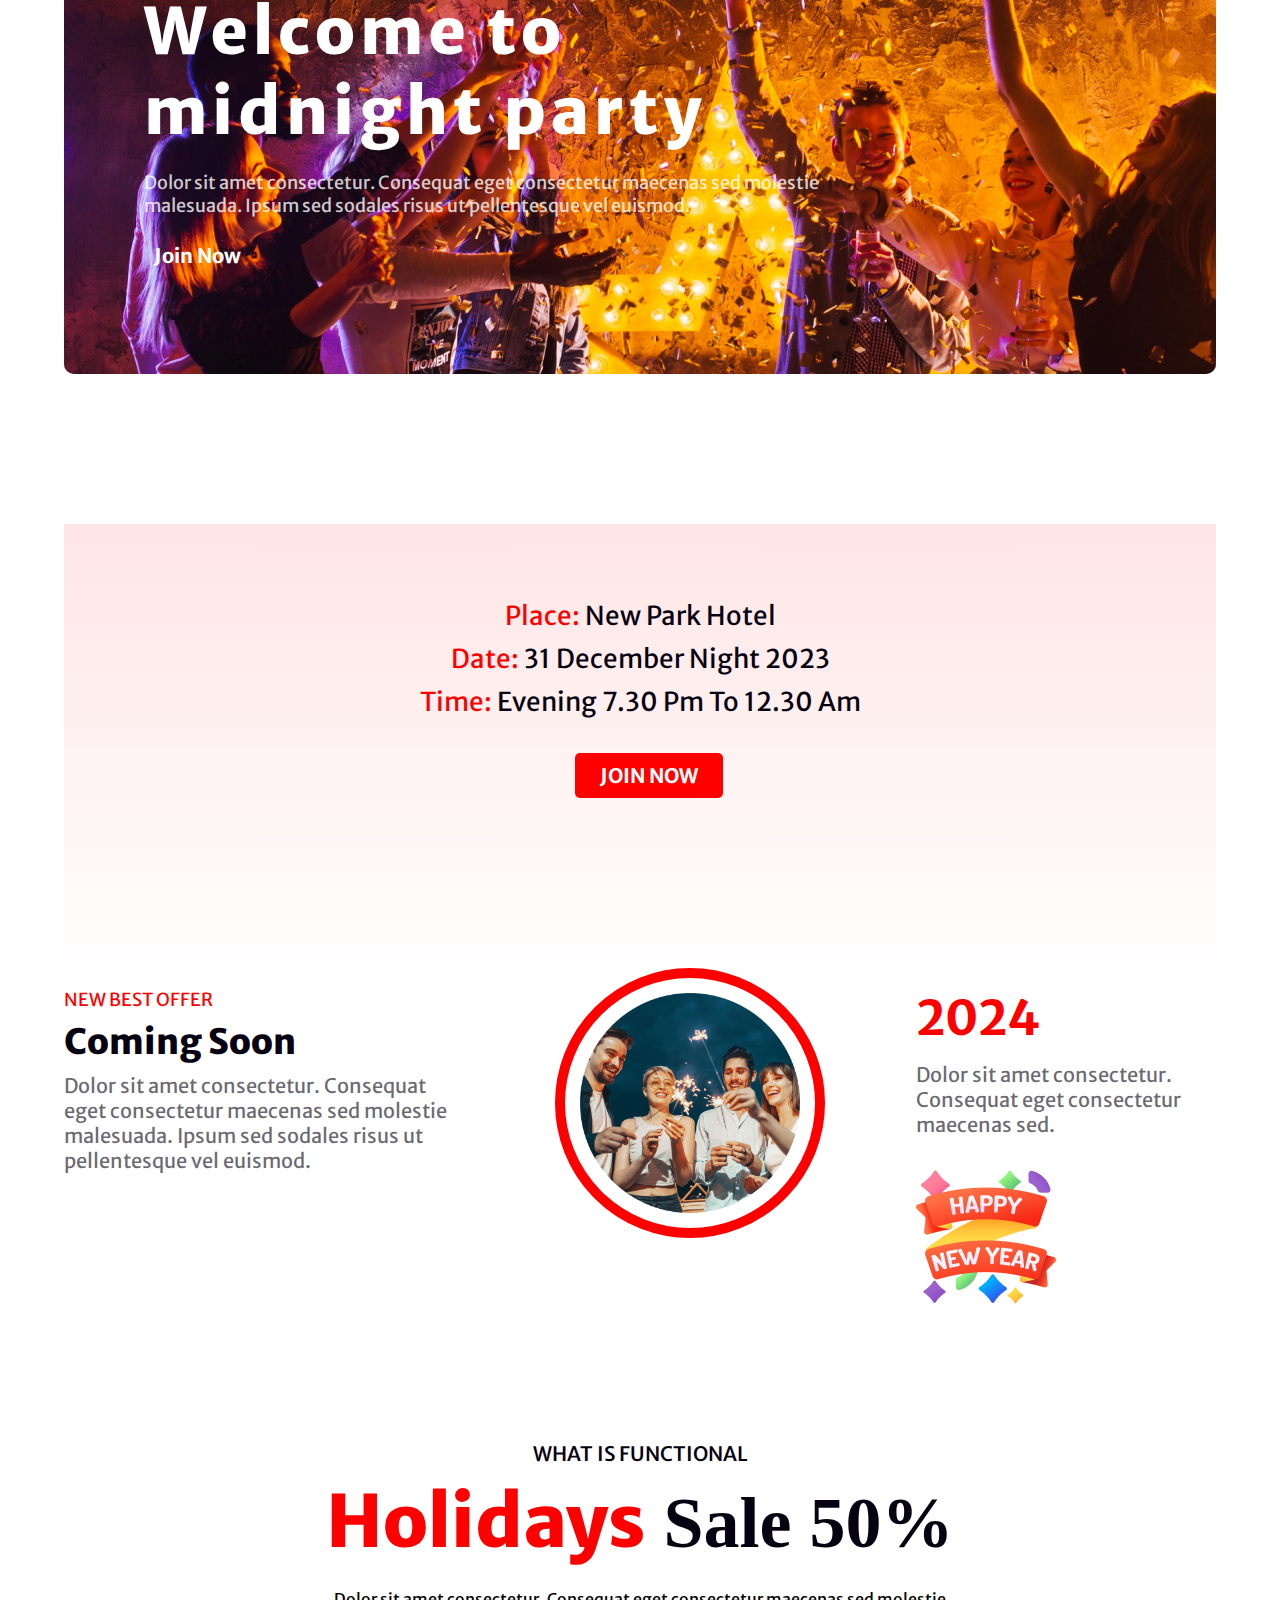
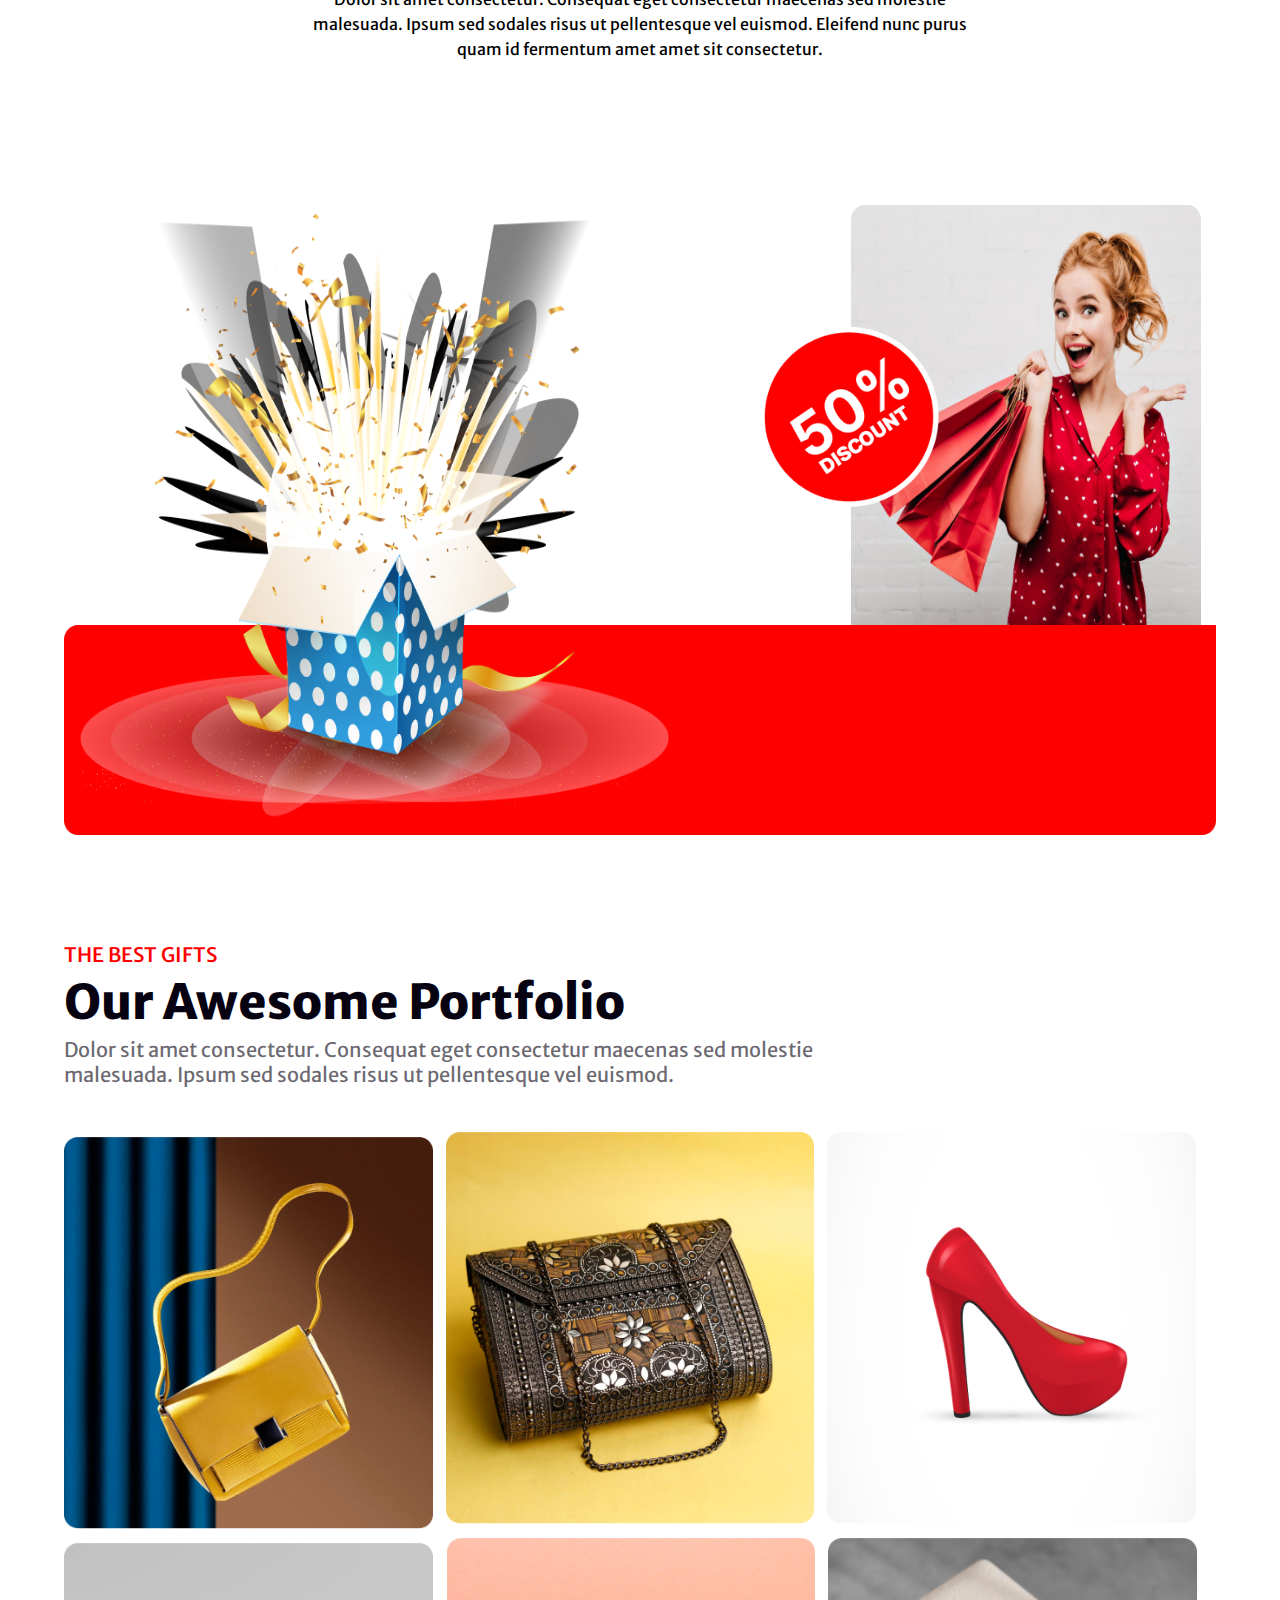
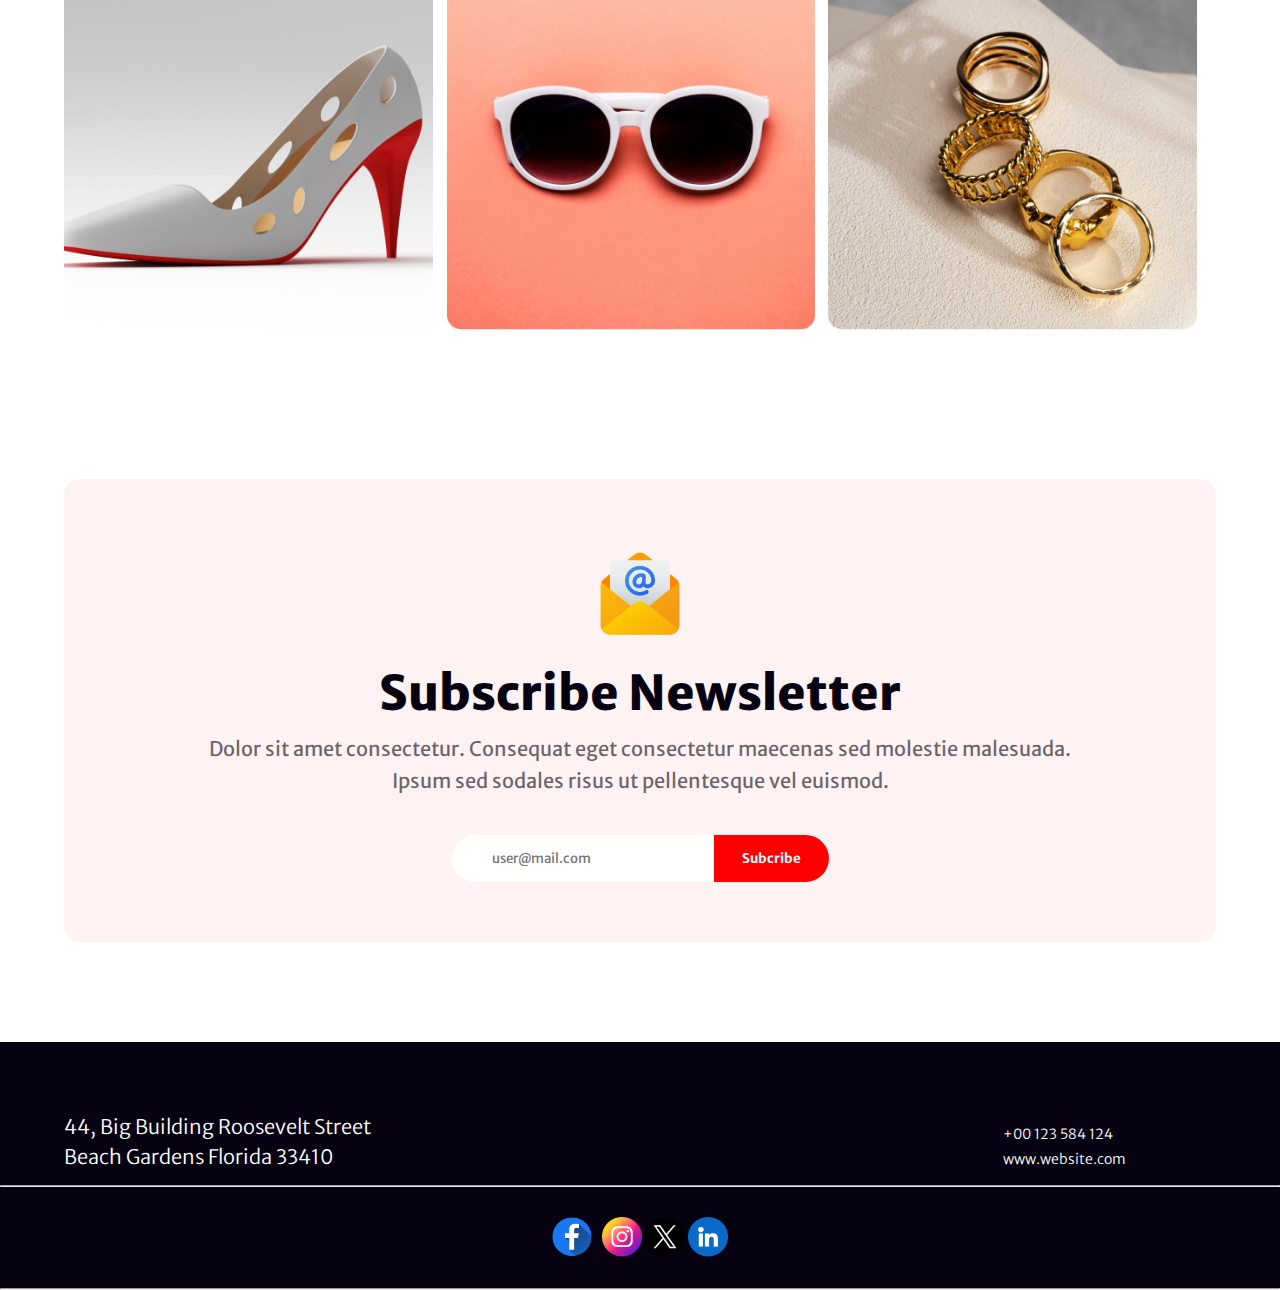
==== commit 6c72d4a9: "pray laster dike" ====
--- a/index.html
+++ b/index.html
@@ -12,7 +12,8 @@
 <link rel="preconnect" href="https://fonts.gstatic.com" crossorigin>
 <link href="https://fonts.googleapis.com/css2?family=Merriweather+Sans:wght@300;400;500;600;700;800&display=swap" rel="stylesheet">
 
-    <link rel="stylesheet" href="style.css">
+
+<link rel="stylesheet" href="style.css">
 
     
 </head>
@@ -111,8 +112,31 @@
     </main>
 
 
-    <footer>
-
+    <footer class="main-footer">
+        <div class="logo-peragaraph">
+            <div class="last-p">
+                <p class="footer-p">
+                    44, Big Building Roosevelt Street
+                    Beach Gardens Florida 33410
+                </p>
+                <div class="logo-detals">
+                    
+                    <p class="logo-pera"><i class="fa-solid fa-phone-volume"></i>  +00 123 584 124</p>
+                    <p class="logo-pera"><i class="fa-solid fa-globe"></i>  www.website.com</p>
+                </div>
+                
+            </div>
+            <hr>
+        </div>
+        <div class="face-log">
+            <img class="face-new" style="margin-right: 7px;" src="./resources/Facebook.png" alt="">
+            <img class="face-new" src="./resources/Instagram.png" alt="">
+            <img class="face-new" src="./resources/Twitter.png" alt="">
+            <img class="face-new" src="./resources/Linkedin.png" alt="">
+        </div>
+        <hr>
+        
+        
 
 
 
--- a/style.css
+++ b/style.css
@@ -381,7 +381,54 @@
     color: #FFF;
     font-weight: 700;
     margin-bottom: 40px;
+    cursor: pointer;
 }
 .input-detals{
     padding-top: 10px;
-}+}
+.main-footer{
+    background-color: #070211;
+    width: 100%;
+    margin: 0 auto;
+}
+.last-p{
+    display: flex;
+    justify-content: space-between;
+    width: 90%;
+    margin: 0 auto;
+    padding-top: 80px;
+    padding-bottom: 13px;}
+.footer-p{
+color: #FFF;
+font-size: 20px;
+font-weight: 300;
+width: 330px;
+line-height: 30px;
+margin-top: -10px;
+/* padding-left: 100px; */
+ 
+}
+
+.logo-pera{
+color: #FFF;
+font-size: 14px;
+font-weight: 300;
+line-height: 25px;
+padding-right: 90px;
+}
+.logo-peragaraph{
+   
+}
+.face-log{
+    padding-top: 30px;
+    text-align: center;
+    /* padding: 10px; */
+    padding-bottom: 27px;
+
+}
+.face-new{
+    width: 40px;
+    height: 40px;
+}
+
+
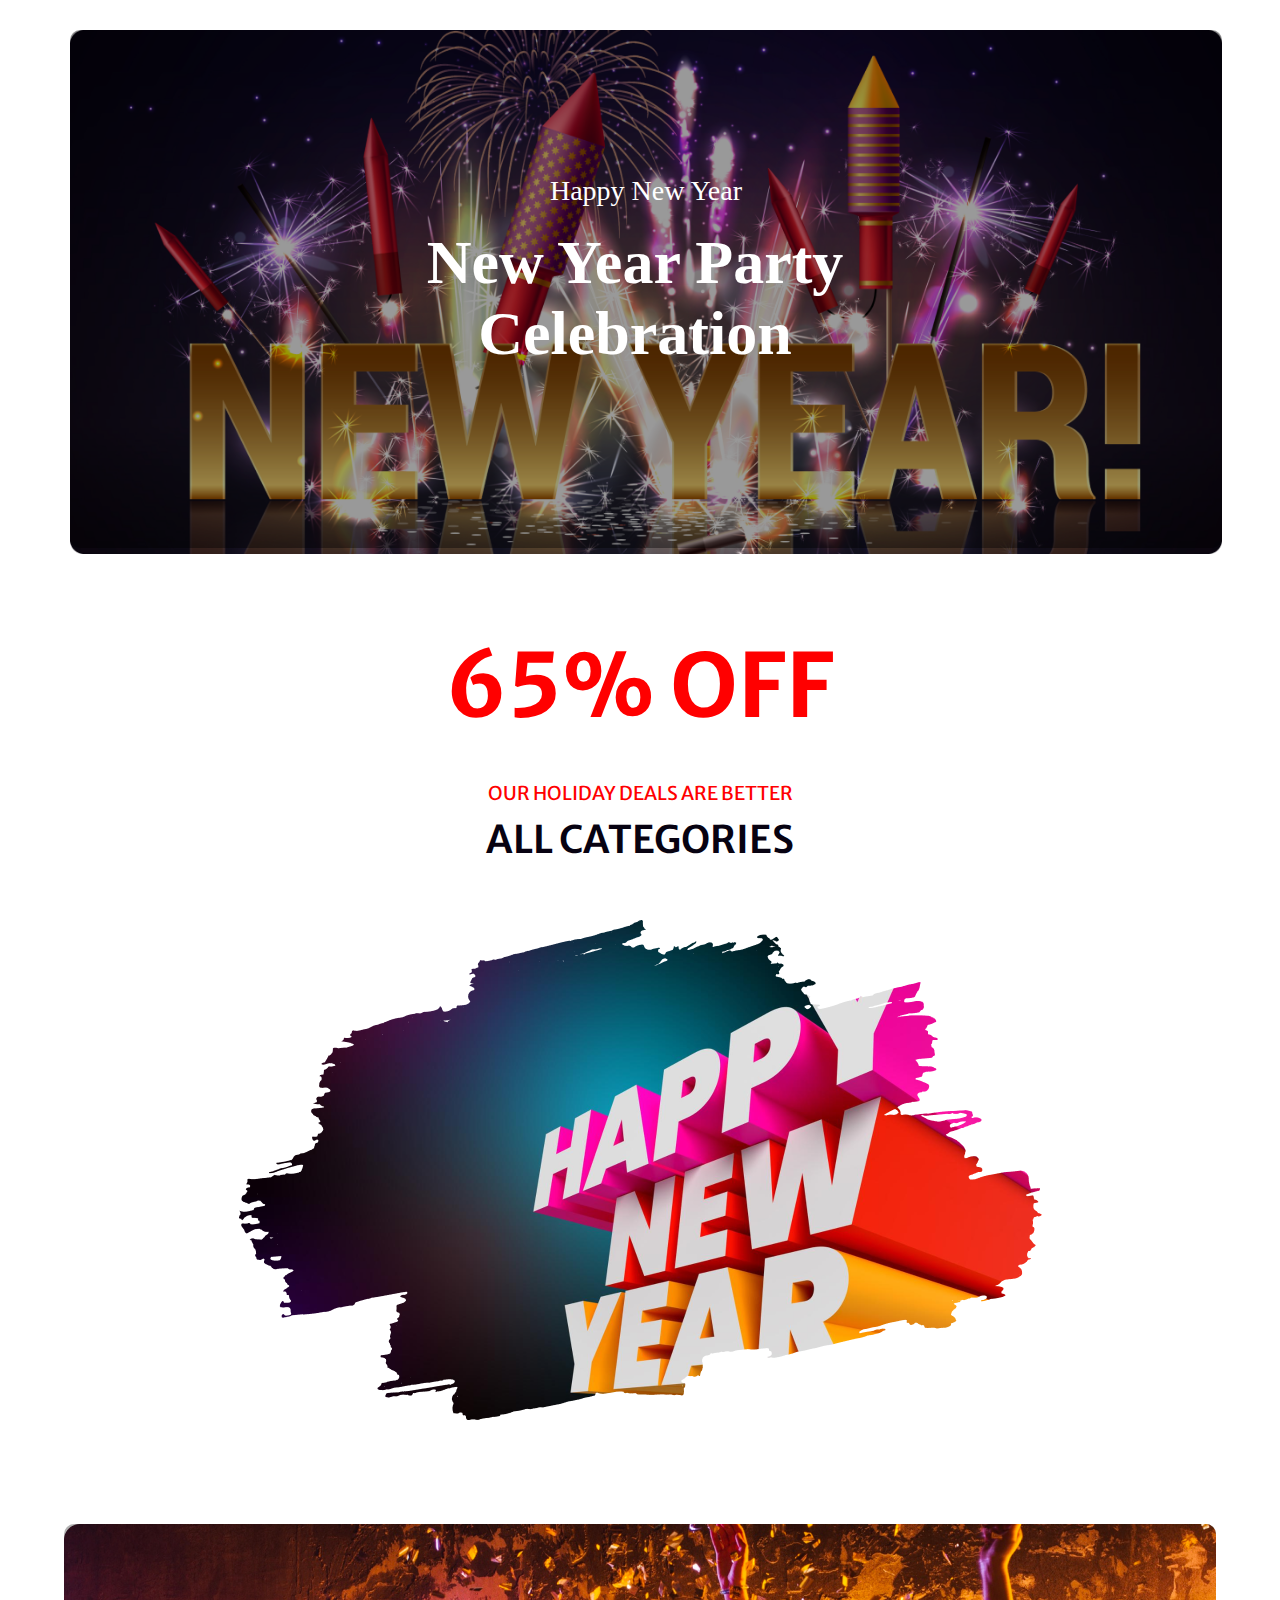
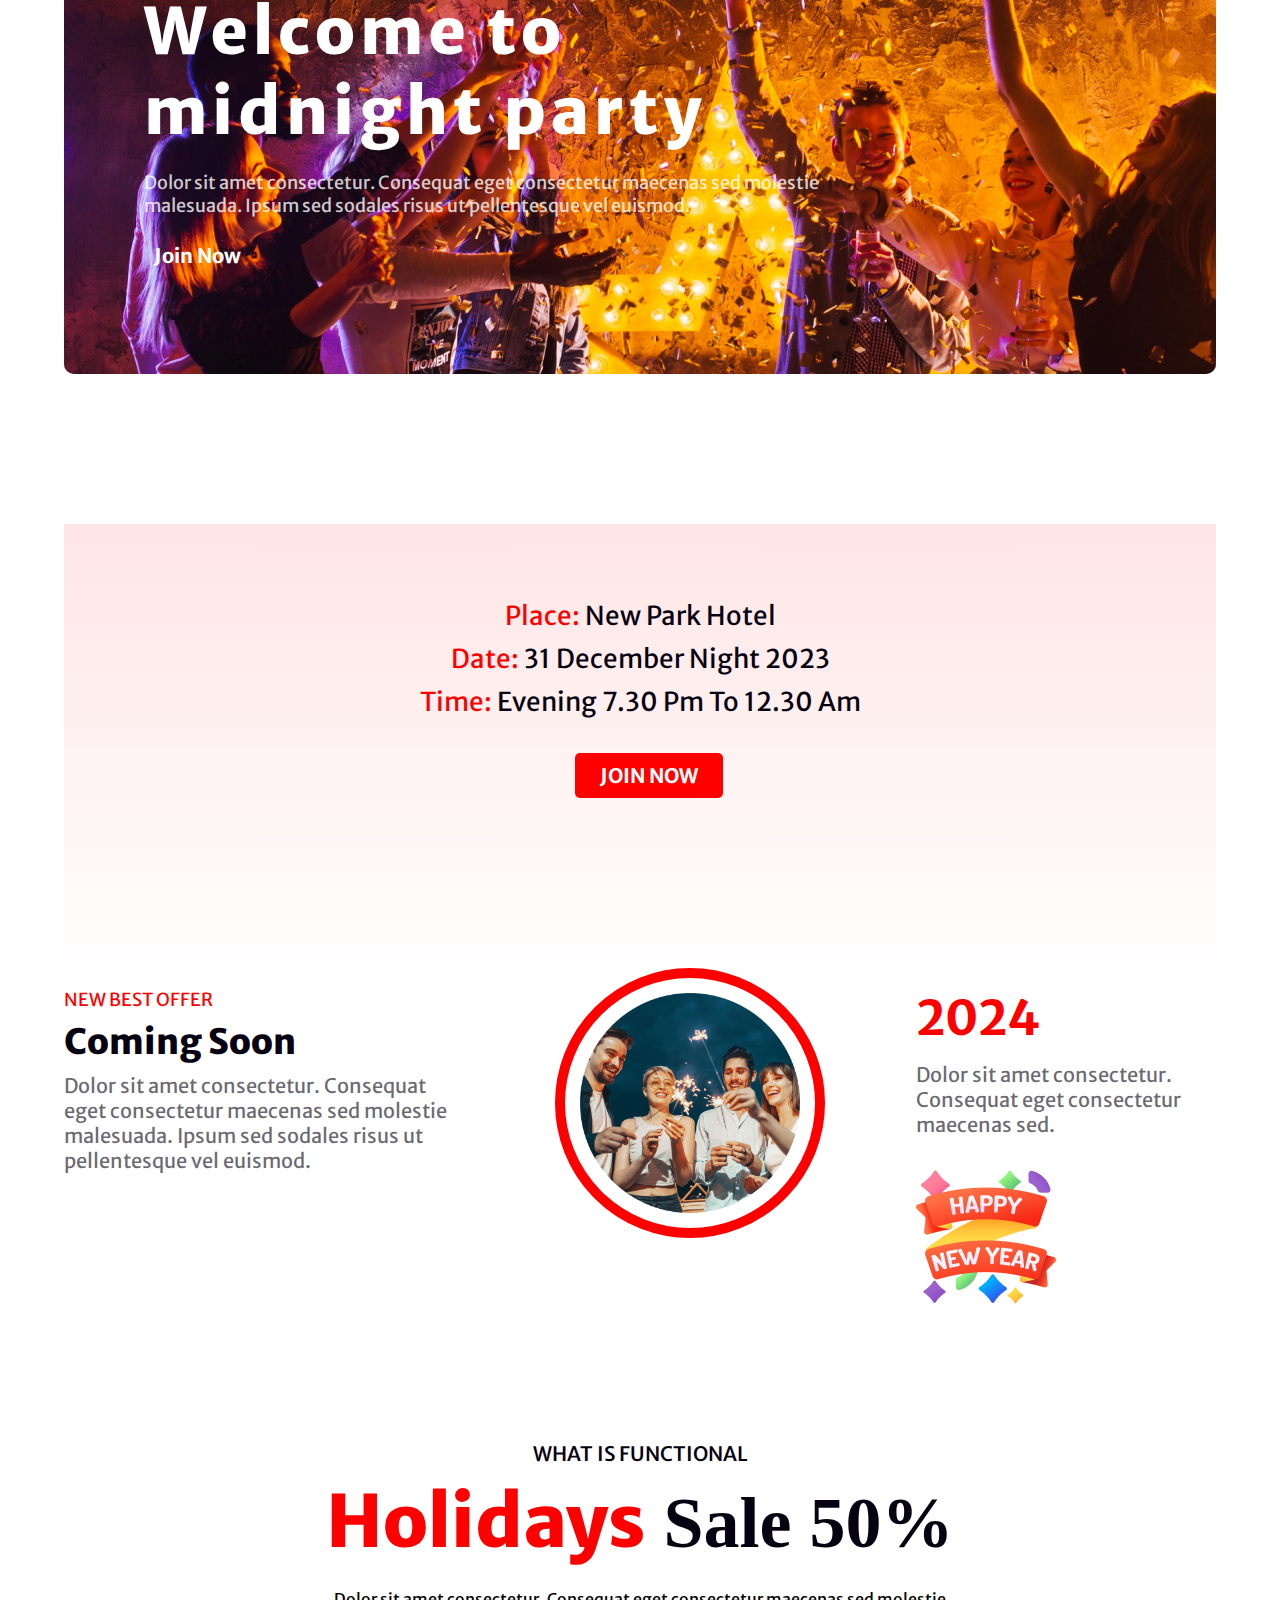
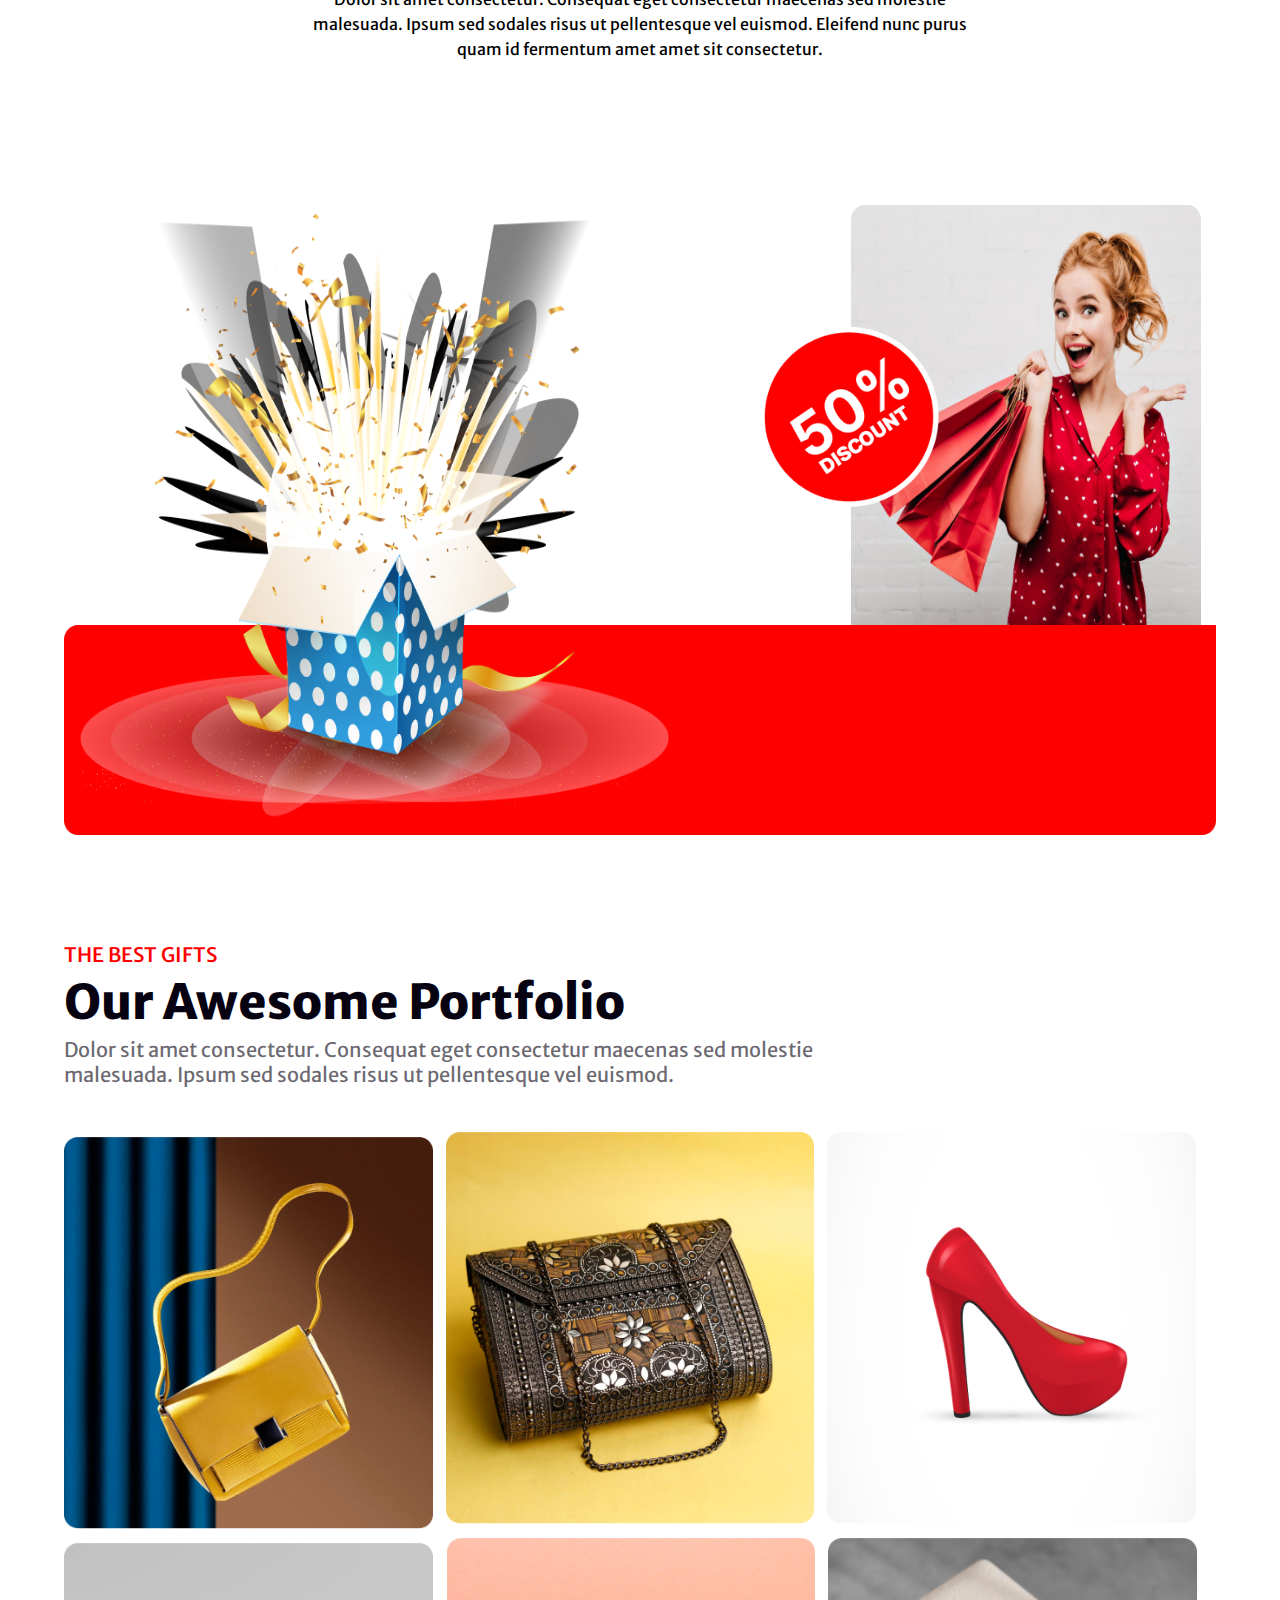
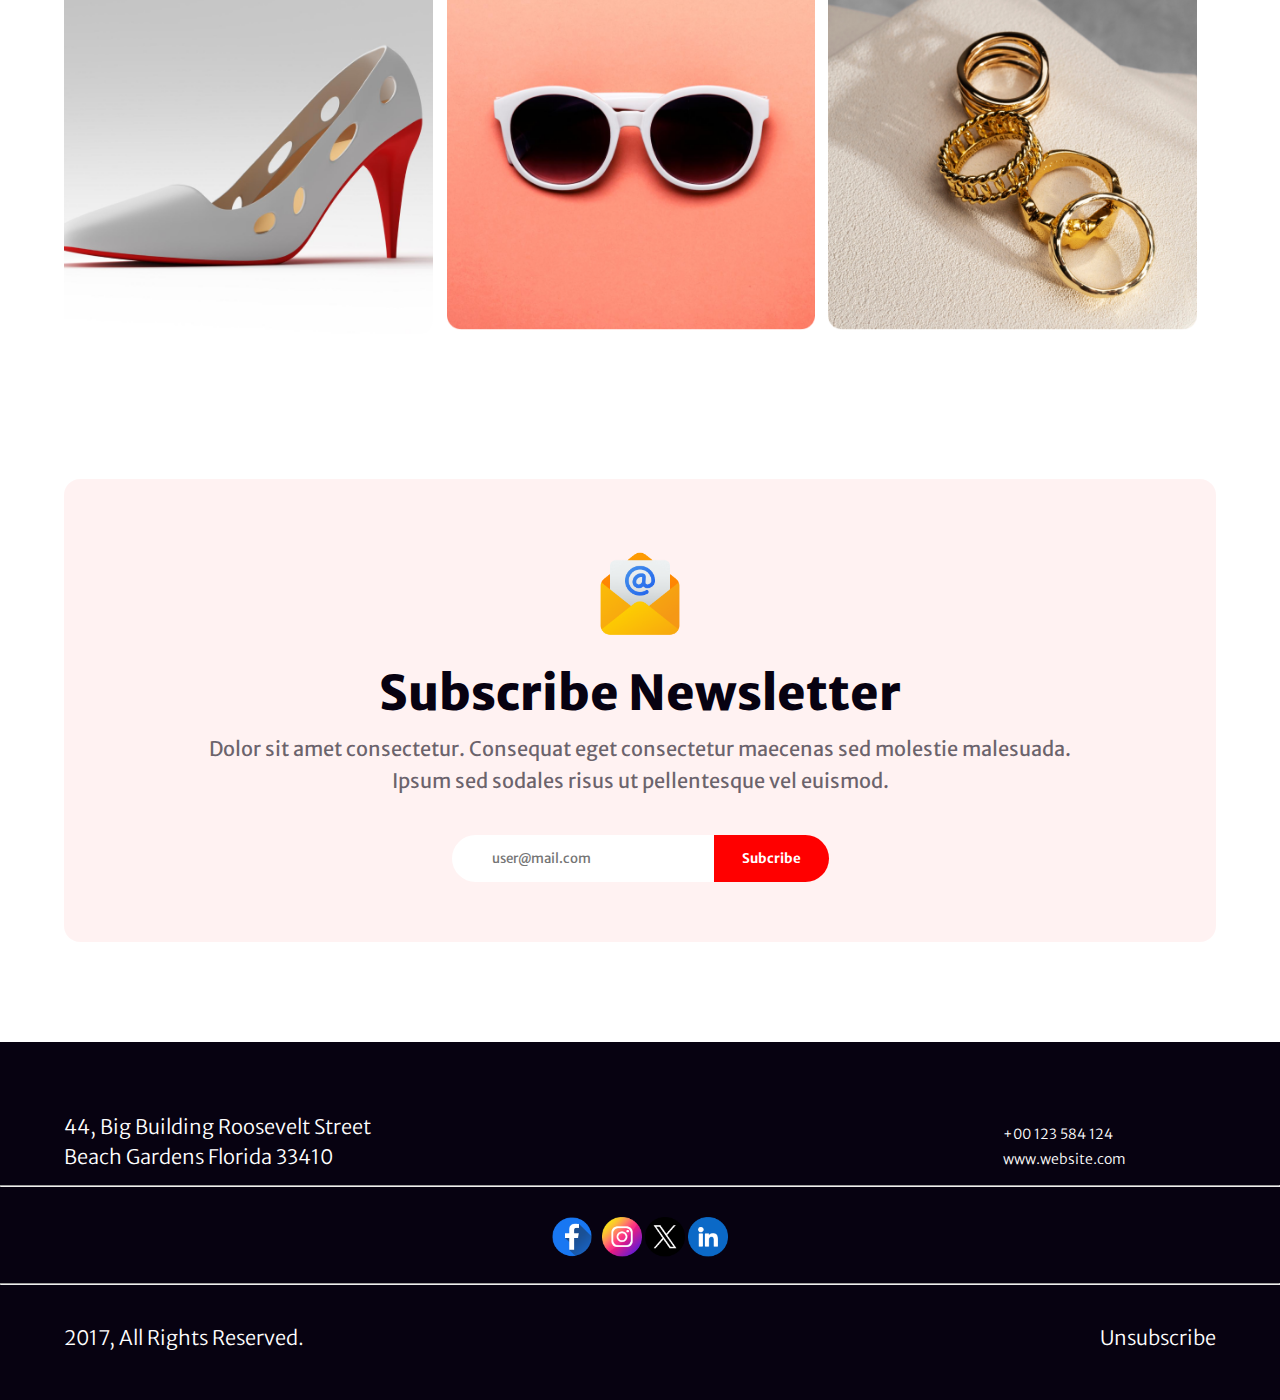
==== commit 4f88ee9a: "website create complete" ====
--- a/index.html
+++ b/index.html
@@ -136,7 +136,10 @@
         </div>
         <hr>
         
-        
+        <div class="last-text">
+            <p class="all-right">2017, All Rights Reserved.</p>
+            <p class="unsub">Unsubscribe</p>
+        </div>
 
 
 
--- a/style.css
+++ b/style.css
@@ -423,12 +423,30 @@
     padding-top: 30px;
     text-align: center;
     /* padding: 10px; */
-    padding-bottom: 27px;
+    padding-bottom: 22px;
 
 }
 .face-new{
     width: 40px;
     height: 40px;
 }
-
-
+.all-right{
+color: #FFF;
+font-size: 20px;
+font-weight: 300;
+}
+.unsub{
+color: #FFF;
+font-size: 20px;
+font-weight: 300;
+}
+.last-text{
+    display: flex;
+    justify-content: space-between;
+    width: 90%;
+    margin: 0 auto;
+    padding-top: 40px;
+    padding-bottom: 50px;
+}
+
+
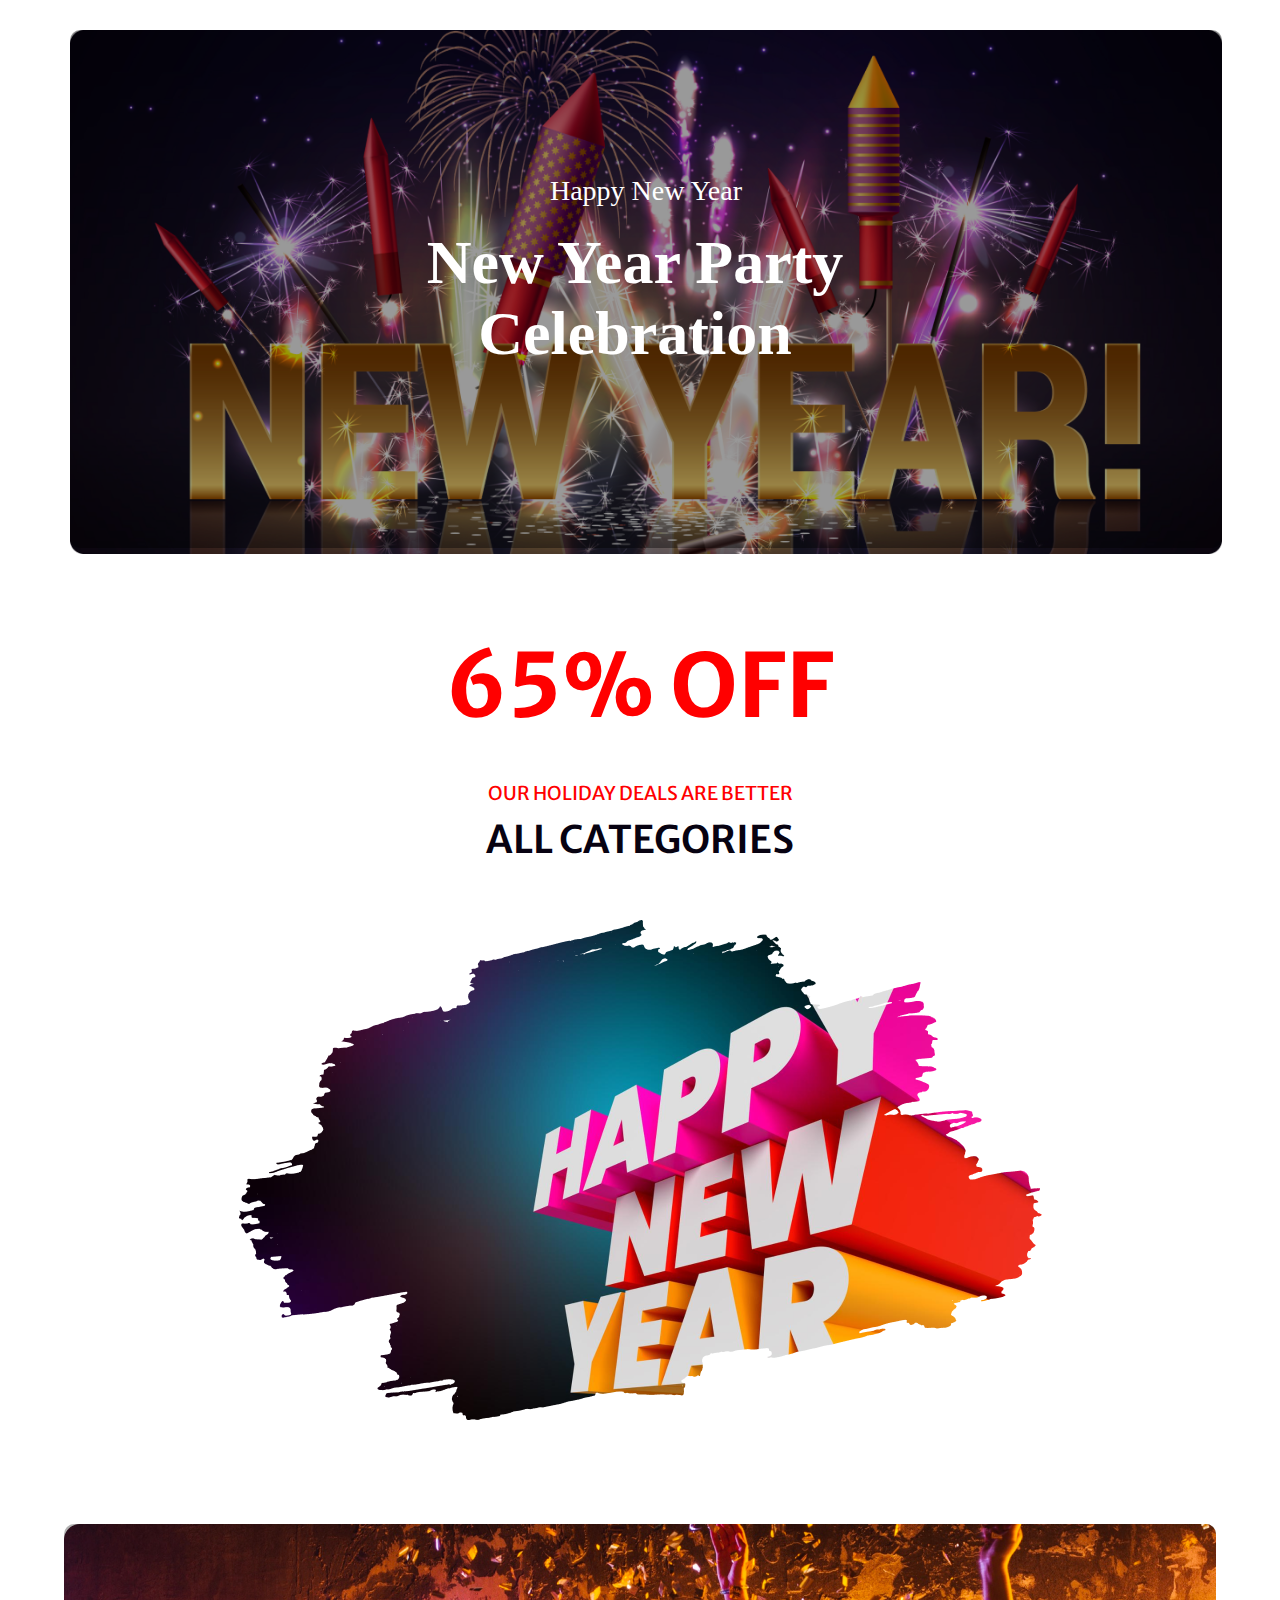
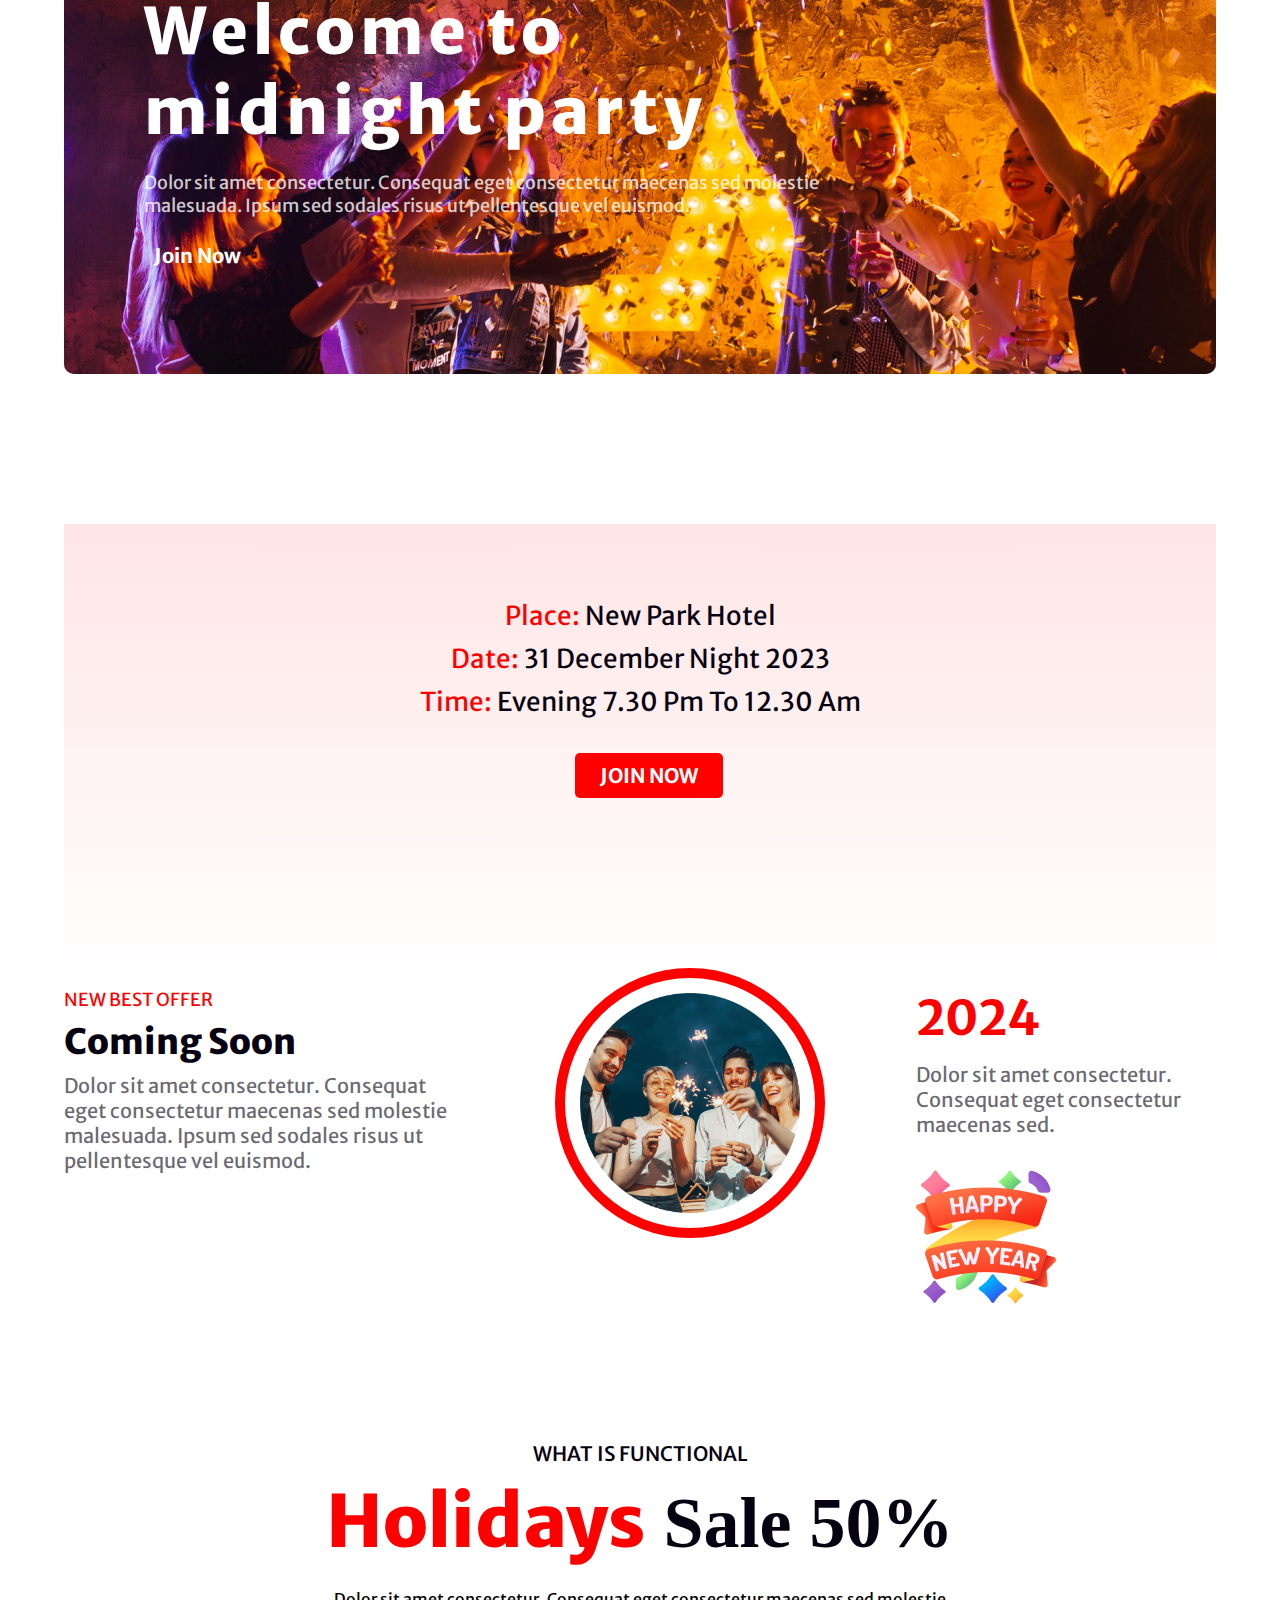
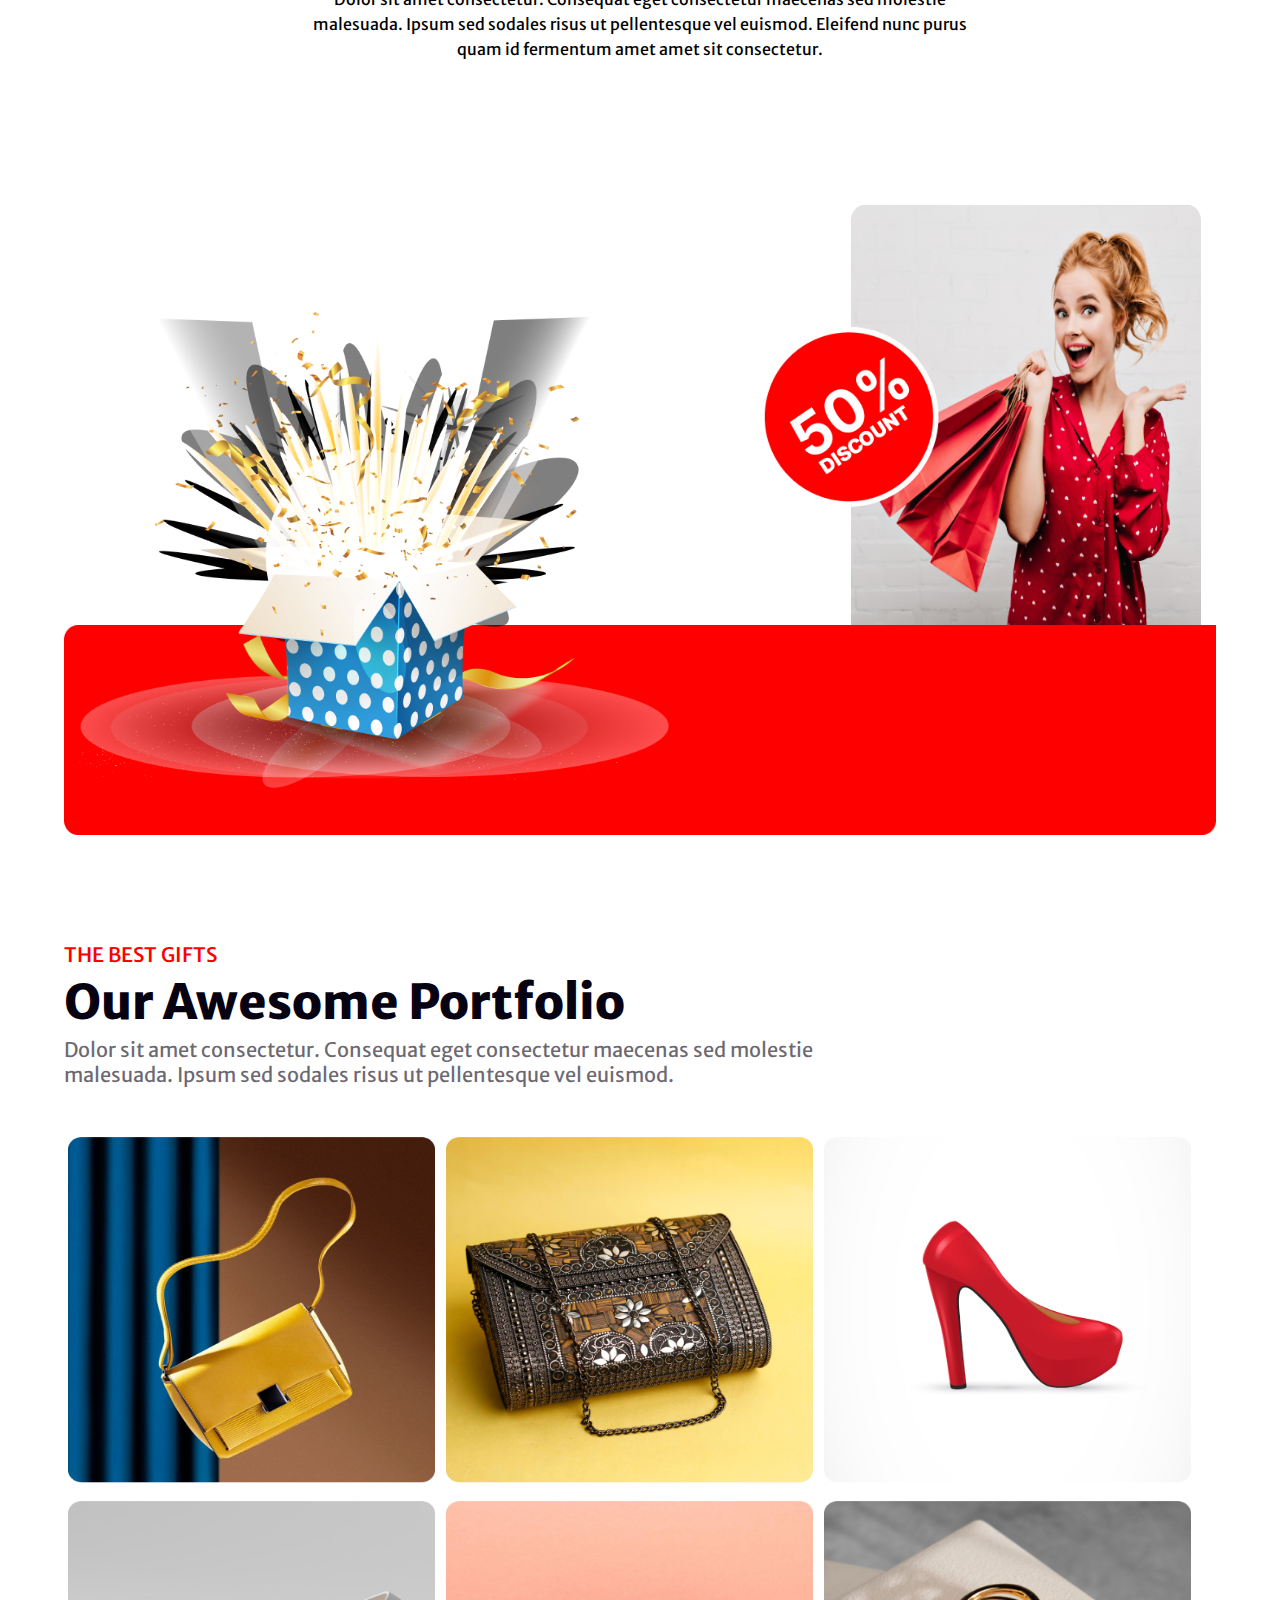
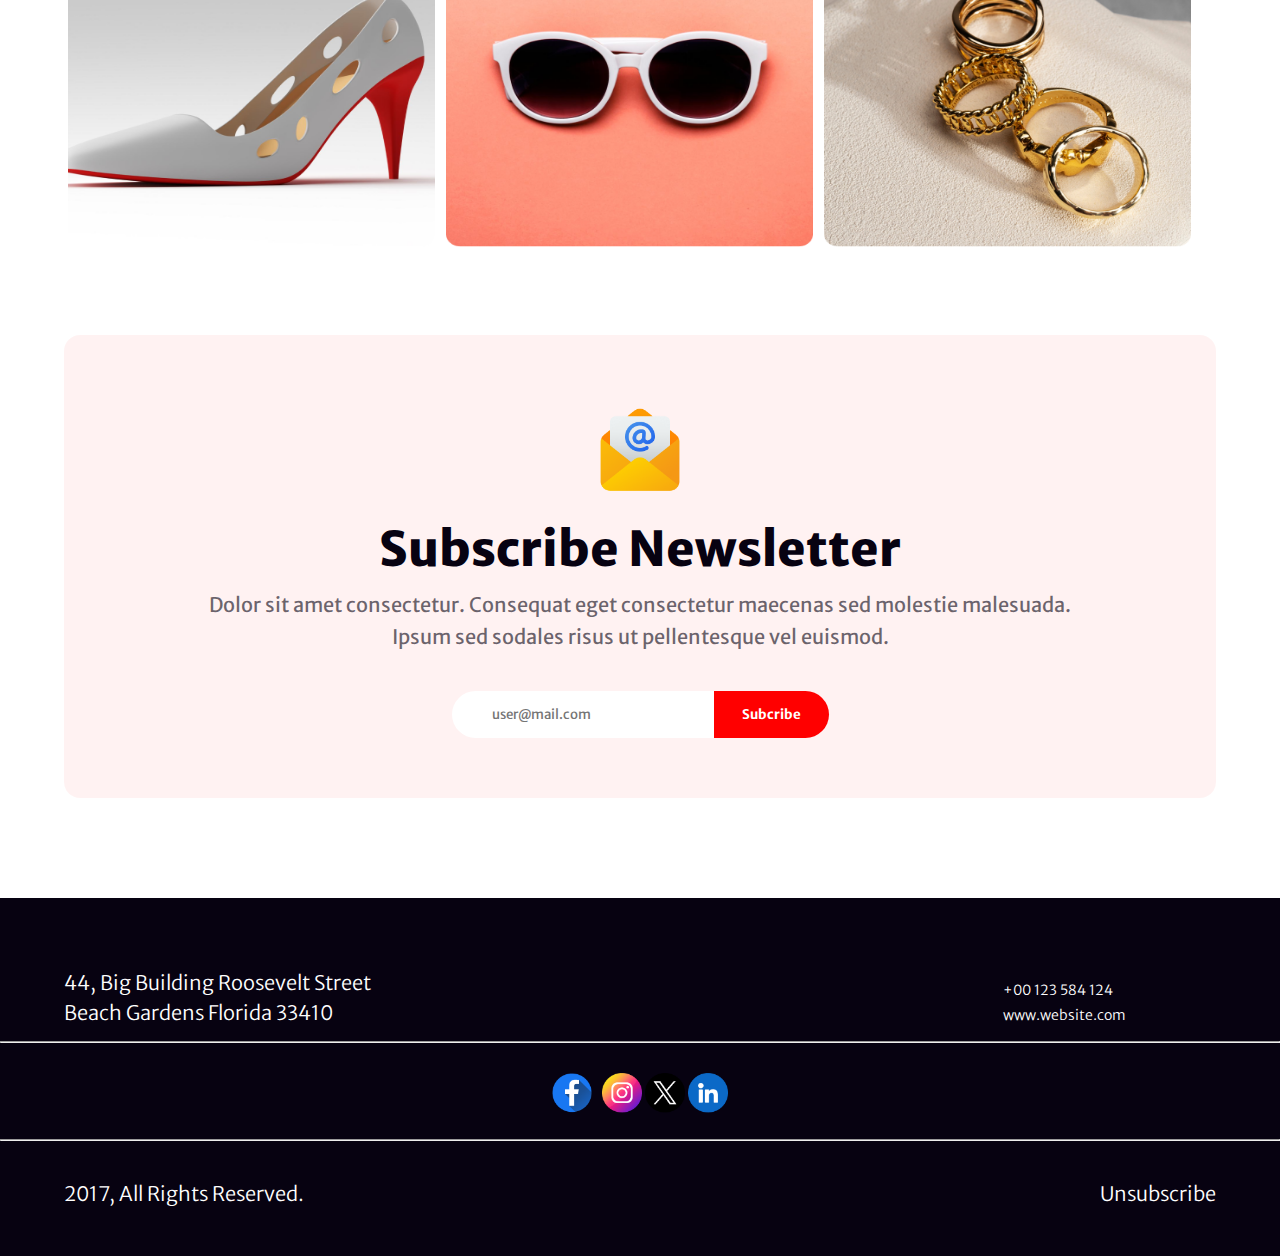
==== commit a92a3116: "Happy New Year complete" ====
--- a/index.html
+++ b/index.html
@@ -90,14 +90,16 @@
                 <p class="sits" >Dolor sit amet consectetur. Consequat eget consectetur maecenas sed molestie malesuada. Ipsum sed sodales risus ut pellentesque vel euismod. </p>
             </div>
             <div class="shop-image">
-                <img style="width:32%; height: 380;margin-right: 5px;" src="./resources/Rectangle 3.png" alt="">
-                <img style="width: 32%; height: 380;margin: 5px;" src="./resources/Rectangle 4.png" alt="">
-                <img style="width: 32%; height: 380;margin: 5px;" src="./resources/Rectangle 5.png" alt="">
-            </div>
-            <div class="shop-images">
-                <img style="width:32%; height: 380; margin-right: 6px;" src="./resources/Rectangle 6.png" alt="">
-                <img style="width: 32%; height: 380;margin: 5px;" src="./resources/Rectangle 7.png" alt="">
-                <img style="width: 32%; height: 380;margin: 5px;" src="./resources/Rectangle 8.png" alt="">
+                <div>
+                    <img class="hover-effect" src="./resources/Rectangle 3.png" alt="">
+                    <img class="hover-effect" src="./resources/Rectangle 4.png" alt="">
+                    <img class="hover-effect" src="./resources/Rectangle 5.png" alt="">
+                    <img class="hover-effect" src="./resources/Rectangle 6.png" alt="">
+                    <img class="hover-effect" src="./resources/Rectangle 7.png" alt="">
+                    <img class="hover-effect" src="./resources/Rectangle 8.png" alt="">
+                    
+                </div>
+               
             </div>
         </section>
         <section class="gmail-detals">
--- a/style.css
+++ b/style.css
@@ -265,8 +265,8 @@
     z-index: 1;
     position: absolute;
     width: 590px ;
-    height: 620px;
-    margin-top: -68px;
+    height: 520px;
+    padding-top: 30px;
     margin-left: 15px;
     background: transparent;
 }
@@ -327,7 +327,7 @@
 margin-bottom: 40px;
 }
 .shop-images{
-   margin-bottom: 140px;
+   margin-bottom: -120px;
    
 }
 .gmail-detals{
@@ -337,6 +337,7 @@
     background: rgba(255, 0, 0, 0.05);
     text-align: center;
     padding-top: 70px;
+    margin-top: 80px;
     padding-bottom: 20px;
     margin-bottom: 100px;
 }
@@ -354,6 +355,7 @@
 font-size: 48px;
 font-weight: 900;
 margin-top: 20px;
+/* margin-bottom: 40px; */
 }
 .not-lorem{
     color: rgba(7, 2, 17, 0.60);
@@ -429,6 +431,7 @@
 .face-new{
     width: 40px;
     height: 40px;
+    cursor: pointer;
 }
 .all-right{
 color: #FFF;
@@ -448,5 +451,19 @@
     padding-top: 40px;
     padding-bottom: 50px;
 }
-
-
+.hover-effect{
+    width: 375px;
+    height: 360px;
+    padding: 4px;
+    /* display: flex; */
+    gap: 10px;
+    padding-top: 10px;
+    /* padding-bottom: 60px; */
+    transition: all 0.5s;
+}
+.hover-effect:hover{
+    width: 360px;
+    /* transition:0.5s ; */
+}
+
+
